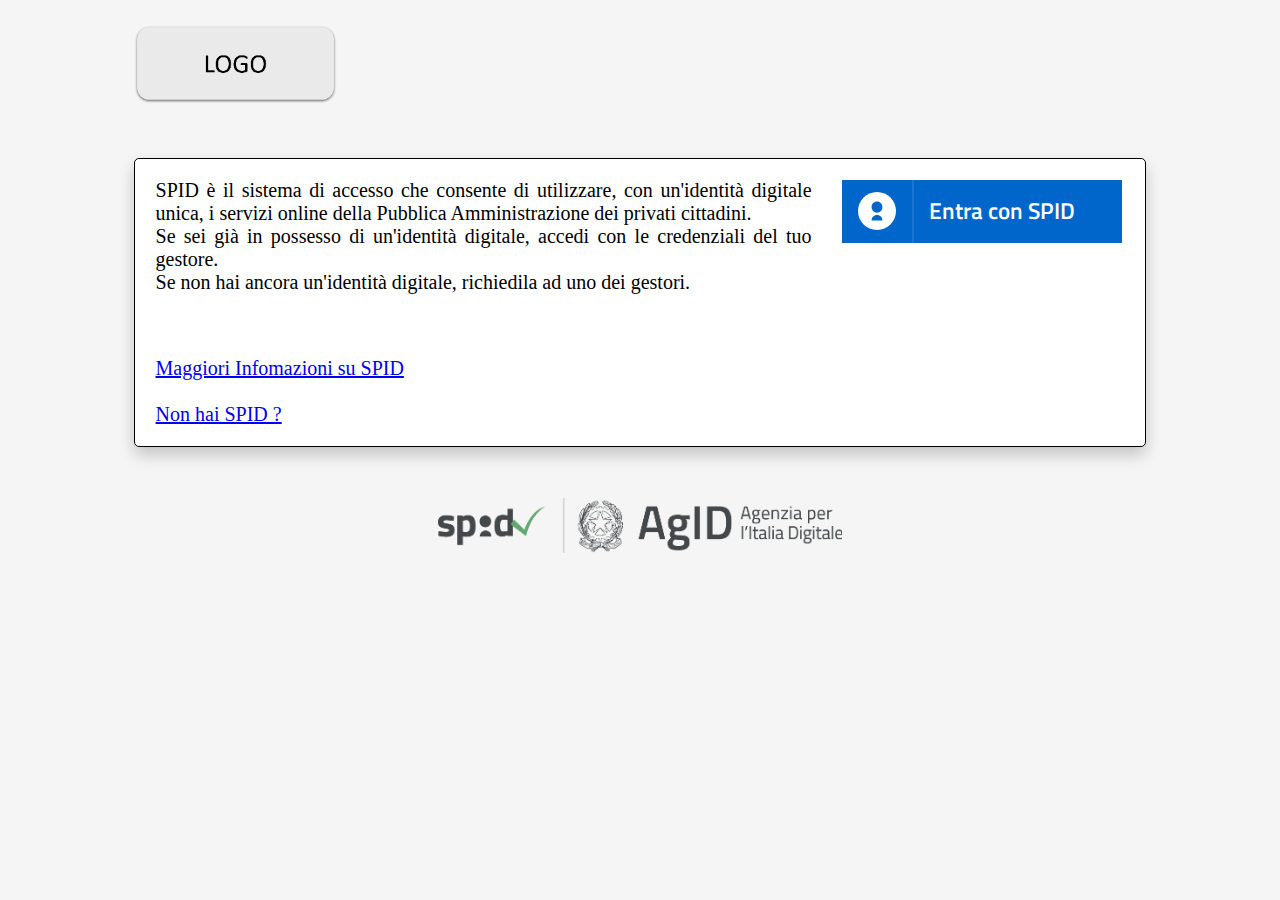
==== templates/index.html @ 85a2d69f "Final Test" ====
<!doctype html>
<html>
	<head>
	<meta charset="utf-8">
	<title>SPID Template</title>

	<link type="text/css" rel="stylesheet" href="css/spid-sp-access-button.min.css" />
	<link type="text/css" rel="stylesheet" href="css/default.css" />

	</head>

	<body>

		<div class="main">
			<div class="topheader">
				<img id="headerlogo" src="logo/logo.png">
			</div>

			<div class="content">
				<div class="row">

					<div class="columnContentLeft">
						<p>SPID è il sistema di accesso che consente di utilizzare, con un'identità digitale unica, i servizi online della Pubblica Amministrazione dei privati cittadini.<br>
						Se sei già in possesso di un'identità digitale, accedi con le credenziali del tuo gestore.<br>
						Se non hai ancora un'identità digitale, richiedila ad uno dei gestori.</p><br>
						<p><a href="https://www.spid.gov.it/" target="_blank">Maggiori Infomazioni su SPID</a><br><br>
						<a href="https://www.spid.gov.it/richiedi-spid" target="_blank">Non hai SPID ?</a></p>
					</div>

					<div class="columnContentRight">
						<!-- AGID - SPID IDP BUTTON LARGE "ENTRA CON SPID" * begin * -->
						<form name="spid_idp_access" action="/spid-login" method="post">
							<a href="#" class="italia-it-button italia-it-button-size-l button-spid" spid-idp-button="#spid-idp-button-large-post" aria-haspopup="true" aria-expanded="false">
								<span class="italia-it-button-icon"><img src="img/spid-ico-circle-bb.svg" onerror="this.src='img/spid-ico-circle-bb.png'; this.onerror=null;" alt="" /></span>
								<span class="italia-it-button-text">Entra con SPID</span>
							</a>
							<div id="spid-idp-button-large-post" class="spid-idp-button spid-idp-button-tip spid-idp-button-relative">
								<ul id="spid-idp-list-large-root-post" class="spid-idp-button-menu" aria-labelledby="spid-idp">
									<li class="spid-idp-button-link" data-idp="arubaid">
										<button class="idp-button-idp-logo" name="aruba_id" type="submit"><span class="spid-sr-only">Aruba ID</span><img class="spid-idp-button-logo" src="img/spid-idp-arubaid.svg" onerror="this.src='img/spid-idp-arubaid.png'; this.onerror=null;" alt="Aruba ID" /></button>
									</li>
									<li class="spid-idp-button-link" data-idp="infocertid">
										<button class="idp-button-idp-logo" name="infocert_id" type="submit"><span class="spid-sr-only">Infocert ID</span><img class="spid-idp-button-logo" src="img/spid-idp-infocertid.svg" onerror="this.src='img/spid-idp-infocertid.png'; this.onerror=null;" alt="Infocert ID" /></button>
									</li>
									<li class="spid-idp-button-link" data-idp="intesaid">
										<button class="idp-button-idp-logo" name="intesa_id" type="submit"><span class="spid-sr-only">Intesa ID</span><img class="spid-idp-button-logo" src="img/spid-idp-intesaid.svg" onerror="this.src='img/spid-idp-intesaid.png'; this.onerror=null;" alt="Intesa ID" /></button>
									</li>
									<li class="spid-idp-button-link" data-idp="lepidaid">
										<button class="idp-button-idp-logo" name="lepida_id" type="submit"><span class="spid-sr-only">Lepida ID</span><img class="spid-idp-button-logo" src="img/spid-idp-lepidaid.svg" onerror="this.src='img/spid-idp-lepidaid.png'; this.onerror=null;" alt="Lepida ID" /></button>
									</li>
									<li class="spid-idp-button-link" data-idp="namirialid">
										<button class="idp-button-idp-logo" name="namirial_id" type="submit"><span class="spid-sr-only">Namirial ID</span><img class="spid-idp-button-logo" src="img/spid-idp-namirialid.svg" onerror="this.src='img/spid-idp-namirialid.png'; this.onerror=null;" alt="Namirial ID" /></button>
									</li>
									<li class="spid-idp-button-link" data-idp="posteid">
										<button class="idp-button-idp-logo" name="poste_id" type="submit"><span class="spid-sr-only">Poste ID</span><img class="spid-idp-button-logo" src="img/spid-idp-posteid.svg" onerror="this.src='img/spid-idp-posteid.png'; this.onerror=null;" alt="Poste ID" /></button>
									</li>
									<li class="spid-idp-button-link" data-idp="sielteid">
										<button class="idp-button-idp-logo" name="sielte_id" type="submit"><span class="spid-sr-only">Sielte ID</span><img class="spid-idp-button-logo" src="img/spid-idp-sielteid.svg" onerror="this.src='img/spid-idp-sielteid.png'; this.onerror=null;" alt="Sielte ID" /></button>
									</li>
									<li class="spid-idp-button-link" data-idp="spiditalia">
										<button class="idp-button-idp-logo" name="spiditalia" type="submit"><span class="spid-sr-only">SPIDItalia Register.it</span><img class="spid-idp-button-logo" src="img/spid-idp-spiditalia.svg" onerror="this.src='img/spid-idp-spiditalia.png'; this.onerror=null;" alt="SpidItalia" /></button>
									</li>
									<li class="spid-idp-button-link" data-idp="timid">
										<button class="idp-button-idp-logo" name="tim_id" type="submit"><span class="spid-sr-only">Tim ID</span><img class="spid-idp-button-logo" src="img/spid-idp-timid.svg" onerror="this.src='img/spid-idp-timid.png'; this.onerror=null;" alt="Tim ID" /></button>
									</li>
									<li class="spid-idp-button-link" data-idp="testid">
										<button class="idp-button-idp-logo" name="test_id" type="submit"><span class="spid-sr-only">Test Locale ID</span><img class="spid-idp-button-logo" src="img/spid-idp-test.svg" onerror="this.src='img/spid-idp-test.png'; this.onerror=null;" alt="Test" /></button>
									</li>
									<li class="spid-idp-support-link" data-spidlink="info">
										<a href="https://www.spid.gov.it">Maggiori informazioni</a>
									</li>
									<li class="spid-idp-support-link" data-spidlink="rich">
										<a href="https://www.spid.gov.it/richiedi-spid">Non hai SPID?</a>
									</li>
									<li class="spid-idp-support-link" data-spidlink="help">
										<a href="https://www.spid.gov.it/serve-aiuto">Serve aiuto?</a>
									</li>
								</ul>
							</div>
						</form>
						<!-- AGID - SPID IDP BUTTON LARGE "ENTRA CON SPID" * end * -->
					</div>

				</div>
			</div>

			<div class="footer">
				<img id="footerimg" src="logo/spid-agid-logo-lb.png">
			</div>

		</div>

		<script type="text/javascript" src="js/jquery.min.js"></script>
		<script type="text/javascript" src="js/spid-sp-access-button.min.js"></script>
		<script>
			$(document).ready(function(){
				var rootList = $("#spid-idp-list-large-root-post");
				var idpList = rootList.children(".spid-idp-button-link");
				var lnkList = rootList.children(".spid-idp-support-link");
				while (idpList.length) {
					rootList.append(idpList.splice(Math.floor(Math.random() * idpList.length), 1)[0]);
				}
				rootList.append(lnkList);
			});
		</script>

	</body>
</html>
---- templates/css/spid-sp-access-button.min.css ----
@import url(https://fonts.googleapis.com/css?family=Titillium+Web:400,600);.italia-it-button{display:inline-block;position:relative;padding:0;color:#FFF;font-family:"Titillium Web",HelveticaNeue,Helvetica Neue,Helvetica,Arial,Lucida Grande,sans-serif;font-weight:600;line-height:1em;text-decoration:none;border:0;text-align:center;cursor:pointer;overflow:hidden}.italia-it-button-icon,.italia-it-button-text{display:block;float:left}.italia-it-button-icon{margin:0 -.4em 0 0;padding:0.6em .8em .5em;border-right:rgba(255,255,255,0.1) 0.1em solid}.italia-it-button-text{padding:.95em 1em .85em 1em;font-size:1.15em;text-align:center}svg{width:1.8em;height:1.8em;fill:#fff}.italia-it-block{display:block}.italia-it-button-size-s{font-size:10px;width:150px}.italia-it-button-size-s > span img{width:19px;height:19px;border:0}.italia-it-button-size-m{font-size:15px;width:220px}.italia-it-button-size-m > span img{width:29px;height:29px;border:0}.italia-it-button-size-l{font-size:20px;width:280px}.italia-it-button-size-l > span img{width:38px;height:38px;border:0}.italia-it-button-size-xl{font-size:25px;width:340px}.italia-it-button-size-xl > span img{width:47px;height:47px;border:0}.button-spid{background-color:#06C;color:#FFF}.button-spid svg{fill:#FFF}.button-spid:hover{background-color:#036;color:#FFF}.button-spid:active{background-color:#83BEED;color:#036}.spid-idp-button{position:absolute;z-index:1039;display:none}.spid-idp-button .spid-idp-button-menu,.spid-idp-button .spid-idp-button-panel{list-style:none;background:white;border:solid 1px #ddd;box-shadow:0 0 5px rgba(0,0,0,0.2);overflow:visible;padding:0;margin:0}#spid-idp-button-small-get,#spid-idp-button-medium-get,#spid-idp-button-small-post,#spid-idp-button-medium-post{width:230px}#spid-idp-button-large-get,#spid-idp-button-large-post{width:270px}#spid-idp-button-xlarge-get,#spid-idp-button-xlarge-post{width:330px}.spid-idp-button .spid-idp-button-panel{padding:10px}.spid-idp-button.spid-idp-button-tip{margin-top:8px}.spid-idp-button.spid-idp-button-tip:before{position:absolute;top:-6px;left:9px;content:"";border-left:7px solid transparent;border-right:7px solid transparent;border-bottom:7px solid #ddd;display:inline-block}.spid-idp-button.spid-idp-button-tip:after{position:absolute;top:-5px;left:10px;content:"";border-left:6px solid transparent;border-right:6px solid transparent;border-bottom:6px solid white;display:inline-block}.spid-idp-button.spid-idp-button-tip.spid-idp-button-anchor-right:before{left:auto;right:9px}.spid-idp-button.spid-idp-button-tip.spid-idp-button-anchor-right:after{left:auto;right:10px}.spid-idp-button.spid-idp-button-scroll .spid-idp-button-menu,.spid-idp-button.spid-idp-button-scroll .spid-idp-button-panel{max-height:180px;overflow:auto}.spid-idp-button .spid-idp-button-menu li{list-style:none;padding:0 0;margin:0;line-height:18px}.spid-idp-button .spid-idp-button-menu li > a,.spid-idp-button .spid-idp-button-menu label{display:block;font-family:"Titillium Web",HelveticaNeue,Helvetica Neue,Helvetica,Arial,Lucida Grande,sans-serif;font-weight:600;font-size:.9em;color:#06C;text-decoration:underline;line-height:18px;padding-top:5px;white-space:nowrap;border-bottom:1px solid #ddd}.spid-idp-button .spid-idp-button-menu li > a:hover,.spid-idp-button .spid-idp-button-menu label:hover{color:#036;cursor:pointer;background-color:#F0F0F0}.spid-idp-button .spid-idp-button-menu li > a img{height:25px;padding:10px 0 10px 10px;border:0}.idp-button-idp-logo{font-size:100%;height:10%;width:100%;border:0;border-bottom:1px solid #CCC;background-color:#FFF;padding:15px;text-align:left;cursor:pointer}.idp-button-idp-logo:hover{background-color:#F0F0F0}.idp-button-idp-logo img{height:25px;vertical-align:middle;cursor:pointer}.spid-top-menu-space-10 > a img{margin-top:10px}.spid-top-menu-space-20 > a img{margin-top:20px}.spid-top-menu-line{border-top:5px solid #000}.spid-idp-support-link > a{padding:5px 0 10px 10px}.spid-sr-only{position:absolute;width:1px;height:1px;padding:0;margin:-1px;overflow:hidden;clip:rect(0,0,0,0);border:0}
---- templates/css/default.css ----
body {
	font-family: "Times New Roman", Times, serif;
	background-color: #f5f5f5;
	overflow-y: scroll;
}

.main {
	margin-top: 2%;
	margin-left: 10%;
	margin-right: 10%;
}

.topheader {
}

#headerlogo {
	width: 20%;
}

.content {
	margin-top: 5%;
	margin-bottom: 5%;
	background-color: white;
	border-color: black;
	border-style: solid;
	border-width: thin;
	border-radius: 5px;
	box-shadow: 0px 8px 16px 0px rgba(0,0,0,0.2);
}

.columnContentLeft {
	float: left;
	width: 65%;
	margin-left: 2%;
	font-size: 20px;
	text-align: justify;
}

.columnContentRight {
	float: right;
	width: 30%;
	margin-top: 2%;
}

.row:after {
	content: "";
	display: table;
	clear: both;
}

.logoutDiv {
	text-align: right;
}

.logoutButton {
	padding: 1.5% 3% 1.5% 3%;
	margin: 2%;
	border: none;
	color: black;
	background-color: #e7e7e7;
	text-align: center;
	font-size: 16px;
	border-radius: 8px;
}

.logoutButton:hover {
	box-shadow: 0px 8px 16px 0px rgba(0,0,0,0.2);
}

.divTable {
	text-align: center;
	margin: 2%;
}

table {
	border-collapse: collapse;
	width: 100%;
}

td, th {
	border: 1px solid #dddddd;
	text-align: left;
	padding: 8px;
}

tr:nth-child(even) {
	background-color: #dddddd;
}

.footer {
	bottom: 0;
	height: auto;
	text-align: center;
}

#footerimg {
	width: 40%;
}

@media screen and (max-width: 768px) {
	.content, .footer, .topheader {
		margin-left: 0%;
		margin-right: 0%;
	}
	.columnContentLeft {
		width: 90%;
		margin: 2%;
	}
	.columnContentRight {
		width: 90%;
		margin: 2%;
		text-align: center;
	}
	#headerlogo, #footerimg {
		width: 100%;
	}
}
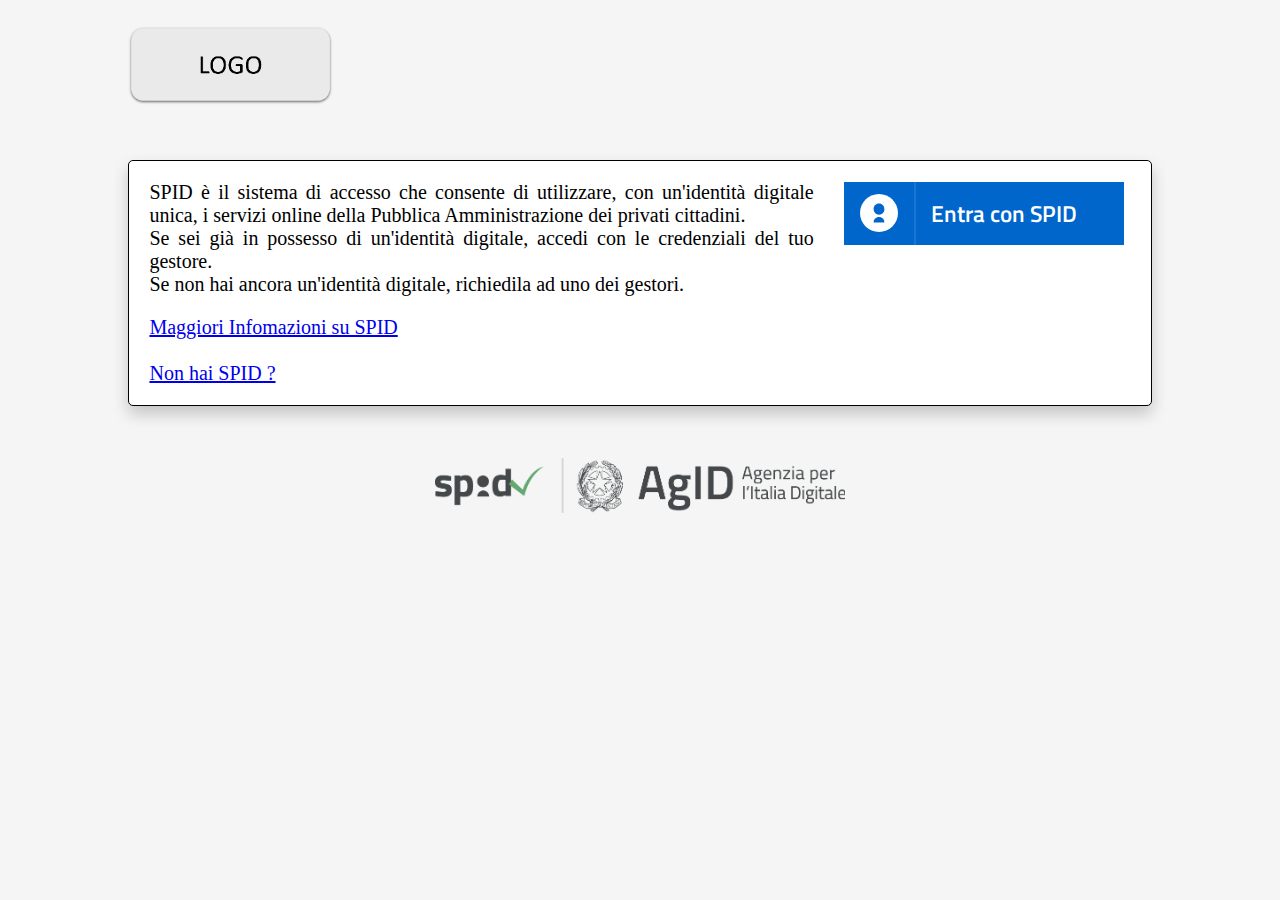
==== commit 165f78da: "Add files via upload" ====
--- a/templates/index.html
+++ b/templates/index.html
@@ -2,7 +2,8 @@
 <html>
 	<head>
 	<meta charset="utf-8">
-	<title>SPID Template</title>
+	<meta name="viewport" content="width=device-width, initial-scale=1">
+	<title>SPID</title>
 
 	<link type="text/css" rel="stylesheet" href="css/spid-sp-access-button.min.css" />
 	<link type="text/css" rel="stylesheet" href="css/default.css" />
@@ -11,84 +12,83 @@
 
 	<body>
 
-		<div class="main">
-			<div class="topheader">
-				<img id="headerlogo" src="logo/logo.png">
+		<div class="topheader">
+			<img id="headerlogo" src="logo/logo.png">
+		</div>
+
+		<div class="content">
+			<div class="row">
+
+				<div class="columnContentLeft">
+					<p>SPID è il sistema di accesso che consente di utilizzare, con un'identità digitale unica, i servizi online della Pubblica Amministrazione dei privati cittadini.<br>
+					Se sei già in possesso di un'identità digitale, accedi con le credenziali del tuo gestore.<br>
+					Se non hai ancora un'identità digitale, richiedila ad uno dei gestori.</p>
+					<p><a href="https://www.spid.gov.it/" target="_blank">Maggiori Infomazioni su SPID</a><br><br>
+					<a href="https://www.spid.gov.it/richiedi-spid" target="_blank">Non hai SPID ?</a></p>
+				</div>
+
+				<div class="columnContentRight">
+					<!-- AGID - SPID IDP BUTTON LARGE "ENTRA CON SPID" * begin * -->
+					<form name="spid_idp_access" action="/spid-login" method="post">
+						<a href="#" class="italia-it-button italia-it-button-size-l button-spid" spid-idp-button="#spid-idp-button-large-post" aria-haspopup="true" aria-expanded="false">
+							<span class="italia-it-button-icon"><img src="img/spid-ico-circle-bb.svg" onerror="this.src='img/spid-ico-circle-bb.png'; this.onerror=null;" alt="" /></span>
+							<span class="italia-it-button-text">Entra con SPID</span>
+						</a>
+						<div id="spid-idp-button-large-post" class="spid-idp-button spid-idp-button-tip spid-idp-button-relative">
+							<ul id="spid-idp-list-large-root-post" class="spid-idp-button-menu" aria-labelledby="spid-idp">
+								<li class="spid-idp-button-link" data-idp="arubaid">
+									<button class="idp-button-idp-logo" name="aruba_id" type="submit"><span class="spid-sr-only">Aruba ID</span><img class="spid-idp-button-logo" src="img/spid-idp-arubaid.svg" onerror="this.src='img/spid-idp-arubaid.png'; this.onerror=null;" alt="Aruba ID" /></button>
+								</li>
+								<li class="spid-idp-button-link" data-idp="infocertid">
+									<button class="idp-button-idp-logo" name="infocert_id" type="submit"><span class="spid-sr-only">Infocert ID</span><img class="spid-idp-button-logo" src="img/spid-idp-infocertid.svg" onerror="this.src='img/spid-idp-infocertid.png'; this.onerror=null;" alt="Infocert ID" /></button>
+								</li>
+								<li class="spid-idp-button-link" data-idp="intesaid">
+									<button class="idp-button-idp-logo" name="intesa_id" type="submit"><span class="spid-sr-only">Intesa ID</span><img class="spid-idp-button-logo" src="img/spid-idp-intesaid.svg" onerror="this.src='img/spid-idp-intesaid.png'; this.onerror=null;" alt="Intesa ID" /></button>
+								</li>
+								<li class="spid-idp-button-link" data-idp="lepidaid">
+									<button class="idp-button-idp-logo" name="lepida_id" type="submit"><span class="spid-sr-only">Lepida ID</span><img class="spid-idp-button-logo" src="img/spid-idp-lepidaid.svg" onerror="this.src='img/spid-idp-lepidaid.png'; this.onerror=null;" alt="Lepida ID" /></button>
+								</li>
+								<li class="spid-idp-button-link" data-idp="namirialid">
+									<button class="idp-button-idp-logo" name="namirial_id" type="submit"><span class="spid-sr-only">Namirial ID</span><img class="spid-idp-button-logo" src="img/spid-idp-namirialid.svg" onerror="this.src='img/spid-idp-namirialid.png'; this.onerror=null;" alt="Namirial ID" /></button>
+								</li>
+								<li class="spid-idp-button-link" data-idp="posteid">
+									<button class="idp-button-idp-logo" name="poste_id" type="submit"><span class="spid-sr-only">Poste ID</span><img class="spid-idp-button-logo" src="img/spid-idp-posteid.svg" onerror="this.src='img/spid-idp-posteid.png'; this.onerror=null;" alt="Poste ID" /></button>
+								</li>
+								<li class="spid-idp-button-link" data-idp="sielteid">
+									<button class="idp-button-idp-logo" name="sielte_id" type="submit"><span class="spid-sr-only">Sielte ID</span><img class="spid-idp-button-logo" src="img/spid-idp-sielteid.svg" onerror="this.src='img/spid-idp-sielteid.png'; this.onerror=null;" alt="Sielte ID" /></button>
+								</li>
+								<li class="spid-idp-button-link" data-idp="spiditalia">
+									<button class="idp-button-idp-logo" name="spiditalia" type="submit"><span class="spid-sr-only">SPIDItalia Register.it</span><img class="spid-idp-button-logo" src="img/spid-idp-spiditalia.svg" onerror="this.src='img/spid-idp-spiditalia.png'; this.onerror=null;" alt="SpidItalia" /></button>
+								</li>
+								<li class="spid-idp-button-link" data-idp="timid">
+									<button class="idp-button-idp-logo" name="tim_id" type="submit"><span class="spid-sr-only">Tim ID</span><img class="spid-idp-button-logo" src="img/spid-idp-timid.svg" onerror="this.src='img/spid-idp-timid.png'; this.onerror=null;" alt="Tim ID" /></button>
+								</li>
+								<li class="spid-idp-button-link" data-idp="testid">
+									<button class="idp-button-idp-logo" name="test_id" type="submit"><span class="spid-sr-only">Test Locale ID</span><img class="spid-idp-button-logo" src="img/spid-idp-test.svg" onerror="this.src='img/spid-idp-test.png'; this.onerror=null;" alt="Test" /></button>
+								</li>
+								<li class="spid-idp-support-link" data-spidlink="info">
+									<a href="https://www.spid.gov.it">Maggiori informazioni</a>
+								</li>
+								<li class="spid-idp-support-link" data-spidlink="rich">
+									<a href="https://www.spid.gov.it/richiedi-spid">Non hai SPID?</a>
+								</li>
+								<li class="spid-idp-support-link" data-spidlink="help">
+									<a href="https://www.spid.gov.it/serve-aiuto">Serve aiuto?</a>
+								</li>
+							</ul>
+						</div>
+					</form>
+					<!-- AGID - SPID IDP BUTTON LARGE "ENTRA CON SPID" * end * -->
+				</div>
+
 			</div>
+		</div>
 
-			<div class="content">
-				<div class="row">
-
-					<div class="columnContentLeft">
-						<p>SPID è il sistema di accesso che consente di utilizzare, con un'identità digitale unica, i servizi online della Pubblica Amministrazione dei privati cittadini.<br>
-						Se sei già in possesso di un'identità digitale, accedi con le credenziali del tuo gestore.<br>
-						Se non hai ancora un'identità digitale, richiedila ad uno dei gestori.</p><br>
-						<p><a href="https://www.spid.gov.it/" target="_blank">Maggiori Infomazioni su SPID</a><br><br>
-						<a href="https://www.spid.gov.it/richiedi-spid" target="_blank">Non hai SPID ?</a></p>
-					</div>
-
-					<div class="columnContentRight">
-						<!-- AGID - SPID IDP BUTTON LARGE "ENTRA CON SPID" * begin * -->
-						<form name="spid_idp_access" action="/spid-login" method="post">
-							<a href="#" class="italia-it-button italia-it-button-size-l button-spid" spid-idp-button="#spid-idp-button-large-post" aria-haspopup="true" aria-expanded="false">
-								<span class="italia-it-button-icon"><img src="img/spid-ico-circle-bb.svg" onerror="this.src='img/spid-ico-circle-bb.png'; this.onerror=null;" alt="" /></span>
-								<span class="italia-it-button-text">Entra con SPID</span>
-							</a>
-							<div id="spid-idp-button-large-post" class="spid-idp-button spid-idp-button-tip spid-idp-button-relative">
-								<ul id="spid-idp-list-large-root-post" class="spid-idp-button-menu" aria-labelledby="spid-idp">
-									<li class="spid-idp-button-link" data-idp="arubaid">
-										<button class="idp-button-idp-logo" name="aruba_id" type="submit"><span class="spid-sr-only">Aruba ID</span><img class="spid-idp-button-logo" src="img/spid-idp-arubaid.svg" onerror="this.src='img/spid-idp-arubaid.png'; this.onerror=null;" alt="Aruba ID" /></button>
-									</li>
-									<li class="spid-idp-button-link" data-idp="infocertid">
-										<button class="idp-button-idp-logo" name="infocert_id" type="submit"><span class="spid-sr-only">Infocert ID</span><img class="spid-idp-button-logo" src="img/spid-idp-infocertid.svg" onerror="this.src='img/spid-idp-infocertid.png'; this.onerror=null;" alt="Infocert ID" /></button>
-									</li>
-									<li class="spid-idp-button-link" data-idp="intesaid">
-										<button class="idp-button-idp-logo" name="intesa_id" type="submit"><span class="spid-sr-only">Intesa ID</span><img class="spid-idp-button-logo" src="img/spid-idp-intesaid.svg" onerror="this.src='img/spid-idp-intesaid.png'; this.onerror=null;" alt="Intesa ID" /></button>
-									</li>
-									<li class="spid-idp-button-link" data-idp="lepidaid">
-										<button class="idp-button-idp-logo" name="lepida_id" type="submit"><span class="spid-sr-only">Lepida ID</span><img class="spid-idp-button-logo" src="img/spid-idp-lepidaid.svg" onerror="this.src='img/spid-idp-lepidaid.png'; this.onerror=null;" alt="Lepida ID" /></button>
-									</li>
-									<li class="spid-idp-button-link" data-idp="namirialid">
-										<button class="idp-button-idp-logo" name="namirial_id" type="submit"><span class="spid-sr-only">Namirial ID</span><img class="spid-idp-button-logo" src="img/spid-idp-namirialid.svg" onerror="this.src='img/spid-idp-namirialid.png'; this.onerror=null;" alt="Namirial ID" /></button>
-									</li>
-									<li class="spid-idp-button-link" data-idp="posteid">
-										<button class="idp-button-idp-logo" name="poste_id" type="submit"><span class="spid-sr-only">Poste ID</span><img class="spid-idp-button-logo" src="img/spid-idp-posteid.svg" onerror="this.src='img/spid-idp-posteid.png'; this.onerror=null;" alt="Poste ID" /></button>
-									</li>
-									<li class="spid-idp-button-link" data-idp="sielteid">
-										<button class="idp-button-idp-logo" name="sielte_id" type="submit"><span class="spid-sr-only">Sielte ID</span><img class="spid-idp-button-logo" src="img/spid-idp-sielteid.svg" onerror="this.src='img/spid-idp-sielteid.png'; this.onerror=null;" alt="Sielte ID" /></button>
-									</li>
-									<li class="spid-idp-button-link" data-idp="spiditalia">
-										<button class="idp-button-idp-logo" name="spiditalia" type="submit"><span class="spid-sr-only">SPIDItalia Register.it</span><img class="spid-idp-button-logo" src="img/spid-idp-spiditalia.svg" onerror="this.src='img/spid-idp-spiditalia.png'; this.onerror=null;" alt="SpidItalia" /></button>
-									</li>
-									<li class="spid-idp-button-link" data-idp="timid">
-										<button class="idp-button-idp-logo" name="tim_id" type="submit"><span class="spid-sr-only">Tim ID</span><img class="spid-idp-button-logo" src="img/spid-idp-timid.svg" onerror="this.src='img/spid-idp-timid.png'; this.onerror=null;" alt="Tim ID" /></button>
-									</li>
-									<li class="spid-idp-button-link" data-idp="testid">
-										<button class="idp-button-idp-logo" name="test_id" type="submit"><span class="spid-sr-only">Test Locale ID</span><img class="spid-idp-button-logo" src="img/spid-idp-test.svg" onerror="this.src='img/spid-idp-test.png'; this.onerror=null;" alt="Test" /></button>
-									</li>
-									<li class="spid-idp-support-link" data-spidlink="info">
-										<a href="https://www.spid.gov.it">Maggiori informazioni</a>
-									</li>
-									<li class="spid-idp-support-link" data-spidlink="rich">
-										<a href="https://www.spid.gov.it/richiedi-spid">Non hai SPID?</a>
-									</li>
-									<li class="spid-idp-support-link" data-spidlink="help">
-										<a href="https://www.spid.gov.it/serve-aiuto">Serve aiuto?</a>
-									</li>
-								</ul>
-							</div>
-						</form>
-						<!-- AGID - SPID IDP BUTTON LARGE "ENTRA CON SPID" * end * -->
-					</div>
-
-				</div>
-			</div>
-
+		<footer>
 			<div class="footer">
 				<img id="footerimg" src="logo/spid-agid-logo-lb.png">
 			</div>
-
-		</div>
+		</footer>
 
 		<script type="text/javascript" src="js/jquery.min.js"></script>
 		<script type="text/javascript" src="js/spid-sp-access-button.min.js"></script>
--- a/templates/css/default.css
+++ b/templates/css/default.css
@@ -2,9 +2,6 @@
 	font-family: "Times New Roman", Times, serif;
 	background-color: #f5f5f5;
 	overflow-y: scroll;
-}
-
-.main {
 	margin-top: 2%;
 	margin-left: 10%;
 	margin-right: 10%;
@@ -49,6 +46,7 @@
 }
 
 .logoutDiv {
+	margin: 4% 0 0 0;
 	text-align: right;
 }
 
@@ -89,7 +87,6 @@
 
 .footer {
 	bottom: 0;
-	height: auto;
 	text-align: center;
 }
 
@@ -97,21 +94,25 @@
 	width: 40%;
 }
 
-@media screen and (max-width: 768px) {
+@media screen and (max-width: 1200px) {
 	.content, .footer, .topheader {
 		margin-left: 0%;
 		margin-right: 0%;
 	}
 	.columnContentLeft {
-		width: 90%;
+		float: none;
+		width: 96%;
 		margin: 2%;
 	}
 	.columnContentRight {
-		width: 90%;
-		margin: 2%;
+		width: 100%;
+		margin: 6% 0;
 		text-align: center;
 	}
-	#headerlogo, #footerimg {
-		width: 100%;
+	#headerlogo {
+		width: 30%;
+	}
+	#footerimg {
+		width: 70%;
 	}
 }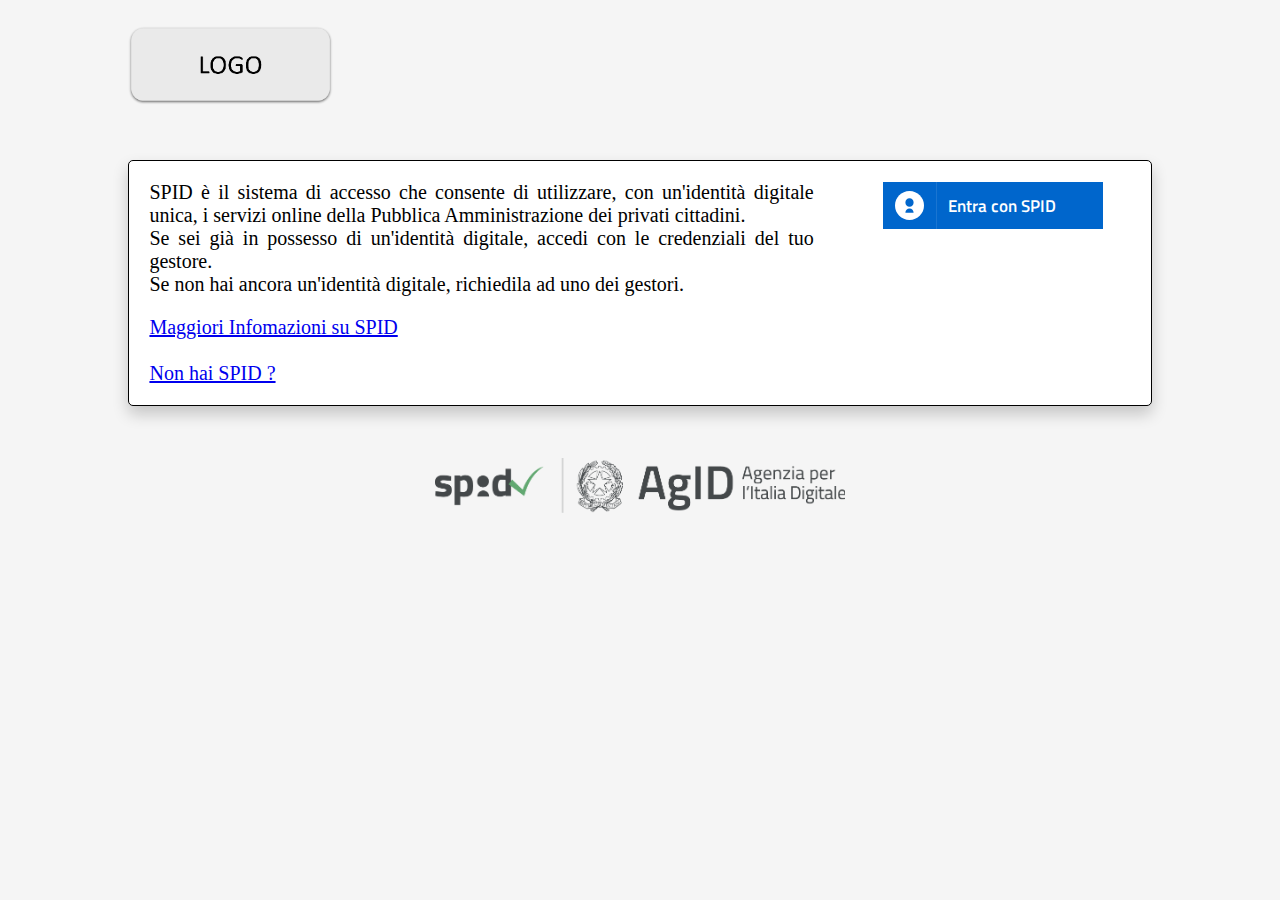
==== commit 483854a6: "Add files via upload" ====
--- a/templates/index.html
+++ b/templates/index.html
@@ -2,7 +2,7 @@
 <html>
 	<head>
 	<meta charset="utf-8">
-	<meta name="viewport" content="width=device-width, initial-scale=1">
+	<meta name="viewport" content="width=device-width, initial-scale=1.0">
 	<title>SPID</title>
 
 	<link type="text/css" rel="stylesheet" href="css/spid-sp-access-button.min.css" />
@@ -28,57 +28,63 @@
 				</div>
 
 				<div class="columnContentRight">
-					<!-- AGID - SPID IDP BUTTON LARGE "ENTRA CON SPID" * begin * -->
-					<form name="spid_idp_access" action="/spid-login" method="post">
-						<a href="#" class="italia-it-button italia-it-button-size-l button-spid" spid-idp-button="#spid-idp-button-large-post" aria-haspopup="true" aria-expanded="false">
-							<span class="italia-it-button-icon"><img src="img/spid-ico-circle-bb.svg" onerror="this.src='img/spid-ico-circle-bb.png'; this.onerror=null;" alt="" /></span>
-							<span class="italia-it-button-text">Entra con SPID</span>
-						</a>
-						<div id="spid-idp-button-large-post" class="spid-idp-button spid-idp-button-tip spid-idp-button-relative">
-							<ul id="spid-idp-list-large-root-post" class="spid-idp-button-menu" aria-labelledby="spid-idp">
-								<li class="spid-idp-button-link" data-idp="arubaid">
-									<button class="idp-button-idp-logo" name="aruba_id" type="submit"><span class="spid-sr-only">Aruba ID</span><img class="spid-idp-button-logo" src="img/spid-idp-arubaid.svg" onerror="this.src='img/spid-idp-arubaid.png'; this.onerror=null;" alt="Aruba ID" /></button>
-								</li>
-								<li class="spid-idp-button-link" data-idp="infocertid">
-									<button class="idp-button-idp-logo" name="infocert_id" type="submit"><span class="spid-sr-only">Infocert ID</span><img class="spid-idp-button-logo" src="img/spid-idp-infocertid.svg" onerror="this.src='img/spid-idp-infocertid.png'; this.onerror=null;" alt="Infocert ID" /></button>
-								</li>
-								<li class="spid-idp-button-link" data-idp="intesaid">
-									<button class="idp-button-idp-logo" name="intesa_id" type="submit"><span class="spid-sr-only">Intesa ID</span><img class="spid-idp-button-logo" src="img/spid-idp-intesaid.svg" onerror="this.src='img/spid-idp-intesaid.png'; this.onerror=null;" alt="Intesa ID" /></button>
-								</li>
-								<li class="spid-idp-button-link" data-idp="lepidaid">
-									<button class="idp-button-idp-logo" name="lepida_id" type="submit"><span class="spid-sr-only">Lepida ID</span><img class="spid-idp-button-logo" src="img/spid-idp-lepidaid.svg" onerror="this.src='img/spid-idp-lepidaid.png'; this.onerror=null;" alt="Lepida ID" /></button>
-								</li>
-								<li class="spid-idp-button-link" data-idp="namirialid">
-									<button class="idp-button-idp-logo" name="namirial_id" type="submit"><span class="spid-sr-only">Namirial ID</span><img class="spid-idp-button-logo" src="img/spid-idp-namirialid.svg" onerror="this.src='img/spid-idp-namirialid.png'; this.onerror=null;" alt="Namirial ID" /></button>
-								</li>
-								<li class="spid-idp-button-link" data-idp="posteid">
-									<button class="idp-button-idp-logo" name="poste_id" type="submit"><span class="spid-sr-only">Poste ID</span><img class="spid-idp-button-logo" src="img/spid-idp-posteid.svg" onerror="this.src='img/spid-idp-posteid.png'; this.onerror=null;" alt="Poste ID" /></button>
-								</li>
-								<li class="spid-idp-button-link" data-idp="sielteid">
-									<button class="idp-button-idp-logo" name="sielte_id" type="submit"><span class="spid-sr-only">Sielte ID</span><img class="spid-idp-button-logo" src="img/spid-idp-sielteid.svg" onerror="this.src='img/spid-idp-sielteid.png'; this.onerror=null;" alt="Sielte ID" /></button>
-								</li>
-								<li class="spid-idp-button-link" data-idp="spiditalia">
-									<button class="idp-button-idp-logo" name="spiditalia" type="submit"><span class="spid-sr-only">SPIDItalia Register.it</span><img class="spid-idp-button-logo" src="img/spid-idp-spiditalia.svg" onerror="this.src='img/spid-idp-spiditalia.png'; this.onerror=null;" alt="SpidItalia" /></button>
-								</li>
-								<li class="spid-idp-button-link" data-idp="timid">
-									<button class="idp-button-idp-logo" name="tim_id" type="submit"><span class="spid-sr-only">Tim ID</span><img class="spid-idp-button-logo" src="img/spid-idp-timid.svg" onerror="this.src='img/spid-idp-timid.png'; this.onerror=null;" alt="Tim ID" /></button>
-								</li>
-								<li class="spid-idp-button-link" data-idp="testid">
-									<button class="idp-button-idp-logo" name="test_id" type="submit"><span class="spid-sr-only">Test Locale ID</span><img class="spid-idp-button-logo" src="img/spid-idp-test.svg" onerror="this.src='img/spid-idp-test.png'; this.onerror=null;" alt="Test" /></button>
-								</li>
-								<li class="spid-idp-support-link" data-spidlink="info">
-									<a href="https://www.spid.gov.it">Maggiori informazioni</a>
-								</li>
-								<li class="spid-idp-support-link" data-spidlink="rich">
-									<a href="https://www.spid.gov.it/richiedi-spid">Non hai SPID?</a>
-								</li>
-								<li class="spid-idp-support-link" data-spidlink="help">
-									<a href="https://www.spid.gov.it/serve-aiuto">Serve aiuto?</a>
-								</li>
-							</ul>
-						</div>
-					</form>
-					<!-- AGID - SPID IDP BUTTON LARGE "ENTRA CON SPID" * end * -->
+					<div>
+						<!-- AGID - SPID IDP BUTTON MEDIUM "ENTRA CON SPID" * begin * -->
+						<form name="spid_idp_access" action="/spid-login" method="post">
+							<a href="#" class="italia-it-button italia-it-button-size-m button-spid" spid-idp-button="#spid-idp-button-medium-post" aria-haspopup="true" aria-expanded="false">
+								<span class="italia-it-button-icon"><img src="img/spid-ico-circle-bb.svg" onerror="this.src='img/spid-ico-circle-bb.png'; this.onerror=null;" alt="" /></span>
+								<span class="italia-it-button-text">Entra con SPID</span>
+							</a>
+							<div id="spid-idp-button-medium-post" class="spid-idp-button spid-idp-button-tip spid-idp-button-relative">
+								<ul id="spid-idp-list-medium-root-post" class="spid-idp-button-menu" aria-labelledby="spid-idp">
+									<li class="spid-idp-button-link" data-idp="arubaid">
+										<button class="idp-button-idp-logo" name="aruba_id" type="submit"><span class="spid-sr-only">Aruba ID</span><img class="spid-idp-button-logo" src="img/spid-idp-arubaid.svg" onerror="this.src='img/spid-idp-arubaid.png'; this.onerror=null;" alt="Aruba ID" /></button>
+									</li>
+									<li class="spid-idp-button-link" data-idp="infocertid">
+										<button class="idp-button-idp-logo" name="infocert_id" type="submit"><span class="spid-sr-only">Infocert ID</span><img class="spid-idp-button-logo" src="img/spid-idp-infocertid.svg" onerror="this.src='img/spid-idp-infocertid.png'; this.onerror=null;" alt="Infocert ID" /></button>
+									</li>
+									<li class="spid-idp-button-link" data-idp="intesaid">
+										<button class="idp-button-idp-logo" name="intesa_id" type="submit"><span class="spid-sr-only">Intesa ID</span><img class="spid-idp-button-logo" src="img/spid-idp-intesaid.svg" onerror="this.src='img/spid-idp-intesaid.png'; this.onerror=null;" alt="Intesa ID" /></button>
+									</li>
+									<li class="spid-idp-button-link" data-idp="lepidaid">
+										<button class="idp-button-idp-logo" name="lepida_id" type="submit"><span class="spid-sr-only">Lepida ID</span><img class="spid-idp-button-logo" src="img/spid-idp-lepidaid.svg" onerror="this.src='img/spid-idp-lepidaid.png'; this.onerror=null;" alt="Lepida ID" /></button>
+									</li>
+									<li class="spid-idp-button-link" data-idp="namirialid">
+										<button class="idp-button-idp-logo" name="namirial_id" type="submit"><span class="spid-sr-only">Namirial ID</span><img class="spid-idp-button-logo" src="img/spid-idp-namirialid.svg" onerror="this.src='img/spid-idp-namirialid.png'; this.onerror=null;" alt="Namirial ID" /></button>
+									</li>
+									<li class="spid-idp-button-link" data-idp="posteid">
+										<button class="idp-button-idp-logo" name="poste_id" type="submit"><span class="spid-sr-only">Poste ID</span><img class="spid-idp-button-logo" src="img/spid-idp-posteid.svg" onerror="this.src='img/spid-idp-posteid.png'; this.onerror=null;" alt="Poste ID" /></button>
+									</li>
+									<li class="spid-idp-button-link" data-idp="sielteid">
+										<button class="idp-button-idp-logo" name="sielte_id" type="submit"><span class="spid-sr-only">Sielte ID</span><img class="spid-idp-button-logo" src="img/spid-idp-sielteid.svg" onerror="this.src='img/spid-idp-sielteid.png'; this.onerror=null;" alt="Sielte ID" /></button>
+									</li>
+									<li class="spid-idp-button-link" data-idp="spiditalia">
+										<button class="idp-button-idp-logo" name="spiditalia" type="submit"><span class="spid-sr-only">SPIDItalia Register.it</span><img class="spid-idp-button-logo" src="img/spid-idp-spiditalia.svg" onerror="this.src='img/spid-idp-spiditalia.png'; this.onerror=null;" alt="SpidItalia" /></button>
+									</li>
+									<li class="spid-idp-button-link" data-idp="timid">
+										<button class="idp-button-idp-logo" name="tim_id" type="submit"><span class="spid-sr-only">Tim ID</span><img class="spid-idp-button-logo" src="img/spid-idp-timid.svg" onerror="this.src='img/spid-idp-timid.png'; this.onerror=null;" alt="Tim ID" /></button>
+									</li>
+									<li class="spid-idp-button-link" data-idp="testid">
+										<button class="idp-button-idp-logo" name="test_id" type="submit"><span class="spid-sr-only">Test ID</span><img class="spid-idp-button-logo" src="img/spid-idp-test.svg" onerror="this.src='img/spid-idp-test.png'; this.onerror=null;" alt="Test" /></button>
+									</li>
+									<li class="spid-idp-button-link" data-idp="validatorid">
+										<button class="idp-button-idp-logo" name="validator_id" type="submit"><span class="spid-sr-only">Validator ID</span><img class="spid-idp-button-logo" src="img/spid-idp-validator.svg" onerror="this.src='img/spid-idp-validator.png'; this.onerror=null;" alt="Validator" /></button>
+									</li>
+									<li class="spid-idp-support-link" data-spidlink="info">
+										<a href="https://www.spid.gov.it">Maggiori informazioni</a>
+									</li>
+									<li class="spid-idp-support-link" data-spidlink="rich">
+										<a href="https://www.spid.gov.it/richiedi-spid">Non hai SPID?</a>
+									</li>
+									<li class="spid-idp-support-link" data-spidlink="help">
+										<a href="https://www.spid.gov.it/serve-aiuto">Serve aiuto?</a>
+									</li>
+								</ul>
+							</div>
+						</form>
+						<!-- AGID - SPID IDP BUTTON MEDIUM "ENTRA CON SPID" * end * -->
+					</div>
+
 				</div>
 
 			</div>
@@ -94,14 +100,14 @@
 		<script type="text/javascript" src="js/spid-sp-access-button.min.js"></script>
 		<script>
 			$(document).ready(function(){
-				var rootList = $("#spid-idp-list-large-root-post");
+				var rootList = $("#spid-idp-list-medium-root-post");
 				var idpList = rootList.children(".spid-idp-button-link");
 				var lnkList = rootList.children(".spid-idp-support-link");
 				while (idpList.length) {
 					rootList.append(idpList.splice(Math.floor(Math.random() * idpList.length), 1)[0]);
 				}
-				rootList.append(lnkList);
-			});
+            	rootList.append(lnkList);
+        });
 		</script>
 
 	</body>
--- a/templates/css/default.css
+++ b/templates/css/default.css
@@ -35,8 +35,9 @@
 
 .columnContentRight {
 	float: right;
-	width: 30%;
+	width: 31%;
 	margin-top: 2%;
+	text-align: center;
 }
 
 .row:after {
@@ -115,4 +116,31 @@
 	#footerimg {
 		width: 70%;
 	}
+}
+
+@media only screen and (max-width: 768px) {
+	.content, .footer, .topheader {
+		margin-left: 0%;
+		margin-right: 0%;
+	}
+	.columnContentLeft {
+		float: none;
+		width: 88%;
+		margin: 6%;
+		font-size: 16px;
+	}
+	.columnContentRight {
+		width: 100%;
+		margin: 6% 0;
+		text-align: center;
+	}
+	#headerlogo {
+		width: 40%;
+	}
+	#footerimg {
+		width: 70%;
+	}
+	h1, table {
+		font-size: 16px;
+	}
 }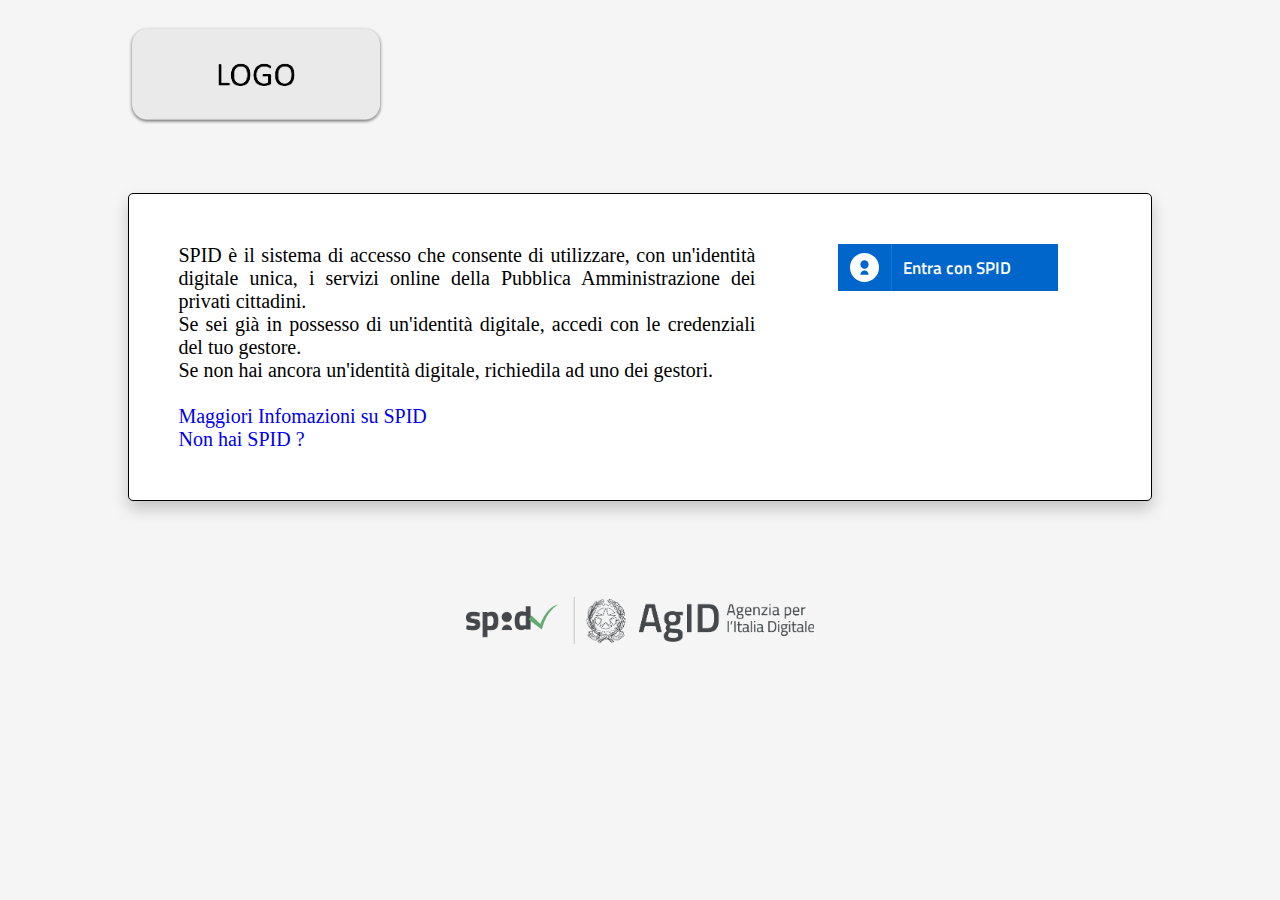
==== commit 3c8baf97: "Add files via upload" ====
--- a/templates/index.html
+++ b/templates/index.html
@@ -1,98 +1,107 @@
 <!doctype html>
-<html>
+<html lang="it">
+	
 	<head>
 	<meta charset="utf-8">
 	<meta name="viewport" content="width=device-width, initial-scale=1.0">
+	<meta name="theme-color" content="#0066cc"/>
+	<meta name="Description" content="Spid Project index">
 	<title>SPID</title>
-
+	<link rel="shortcut icon" href="img/favicon.ico" type="image/x-icon" />
 	<link type="text/css" rel="stylesheet" href="css/spid-sp-access-button.min.css" />
 	<link type="text/css" rel="stylesheet" href="css/default.css" />
+	</head>
+		
+	<body>
+		
+		<header>
+			<img id="headerlogo" src="logo/logo.png"  alt="Logo">
+		</header>
+		
+		<main>
+			<div class="wrapper">
+				<div class="container">
+					
+					<div class="content">
+						<div class="row">
 
-	</head>
+							<div class="column left">
+								<p>SPID è il sistema di accesso che consente di utilizzare, con un'identità digitale unica, i servizi online della Pubblica Amministrazione dei privati cittadini.<br>
+								Se sei già in possesso di un'identità digitale, accedi con le credenziali del tuo gestore.<br>
+								Se non hai ancora un'identità digitale, richiedila ad uno dei gestori.</p><br>
+								<p><a href="https://www.spid.gov.it/" target="_blank" rel="noreferrer">Maggiori Infomazioni su SPID</a><br>
+								<a href="https://www.spid.gov.it/richiedi-spid" target="_blank" rel="noreferrer">Non hai SPID ?</a></p>
+							</div>
 
-	<body>
+							<div class="column right">
+								<!-- AGID - SPID IDP BUTTON MEDIUM "ENTRA CON SPID" * begin * -->
+								<form name="spid_idp_access" action="/spid-login" method="post">
+									<a class="italia-it-button italia-it-button-size-m button-spid" spid-idp-button="#spid-idp-button-medium-post" aria-haspopup="true" aria-expanded="false">
+										<span class="italia-it-button-icon"><img src="img/spid-ico-circle-bb.svg" onerror="this.src='img/spid-ico-circle-bb.png'; this.onerror=null;" alt="" /></span>
+										<span class="italia-it-button-text">Entra con SPID</span>
+									</a>
+									<div id="spid-idp-button-medium-post" class="spid-idp-button spid-idp-button-tip spid-idp-button-relative">
+										<ul id="spid-idp-list-medium-root-post" class="spid-idp-button-menu" aria-labelledby="spid-idp">
+											<li class="spid-idp-button-link" data-idp="arubaid">
+												<button class="idp-button-idp-logo" name="aruba_id" type="submit"><span class="spid-sr-only">Aruba ID</span><img class="spid-idp-button-logo" src="img/spid-idp-arubaid.svg" onerror="this.src='img/spid-idp-arubaid.png'; this.onerror=null;" alt="Aruba ID" /></button>
+											</li>
+											<li class="spid-idp-button-link" data-idp="infocertid">
+												<button class="idp-button-idp-logo" name="infocert_id" type="submit"><span class="spid-sr-only">Infocert ID</span><img class="spid-idp-button-logo" src="img/spid-idp-infocertid.svg" onerror="this.src='img/spid-idp-infocertid.png'; this.onerror=null;" alt="Infocert ID" /></button>
+											</li>
+											<li class="spid-idp-button-link" data-idp="intesaid">
+												<button class="idp-button-idp-logo" name="intesa_id" type="submit"><span class="spid-sr-only">Intesa ID</span><img class="spid-idp-button-logo" src="img/spid-idp-intesaid.svg" onerror="this.src='img/spid-idp-intesaid.png'; this.onerror=null;" alt="Intesa ID" /></button>
+											</li>
+											<li class="spid-idp-button-link" data-idp="lepidaid">
+												<button class="idp-button-idp-logo" name="lepida_id" type="submit"><span class="spid-sr-only">Lepida ID</span><img class="spid-idp-button-logo" src="img/spid-idp-lepidaid.svg" onerror="this.src='img/spid-idp-lepidaid.png'; this.onerror=null;" alt="Lepida ID" /></button>
+											</li>
+											<li class="spid-idp-button-link" data-idp="namirialid">
+												<button class="idp-button-idp-logo" name="namirial_id" type="submit"><span class="spid-sr-only">Namirial ID</span><img class="spid-idp-button-logo" src="img/spid-idp-namirialid.svg" onerror="this.src='img/spid-idp-namirialid.png'; this.onerror=null;" alt="Namirial ID" /></button>
+											</li>
+											<li class="spid-idp-button-link" data-idp="posteid">
+												<button class="idp-button-idp-logo" name="poste_id" type="submit"><span class="spid-sr-only">Poste ID</span><img class="spid-idp-button-logo" src="img/spid-idp-posteid.svg" onerror="this.src='img/spid-idp-posteid.png'; this.onerror=null;" alt="Poste ID" /></button>
+											</li>
+											<li class="spid-idp-button-link" data-idp="sielteid">
+												<button class="idp-button-idp-logo" name="sielte_id" type="submit"><span class="spid-sr-only">Sielte ID</span><img class="spid-idp-button-logo" src="img/spid-idp-sielteid.svg" onerror="this.src='img/spid-idp-sielteid.png'; this.onerror=null;" alt="Sielte ID" /></button>
+											</li>
+											<li class="spid-idp-button-link" data-idp="spiditalia">
+												<button class="idp-button-idp-logo" name="spiditalia" type="submit"><span class="spid-sr-only">SPIDItalia Register.it</span><img class="spid-idp-button-logo" src="img/spid-idp-spiditalia.svg" onerror="this.src='img/spid-idp-spiditalia.png'; this.onerror=null;" alt="SpidItalia" /></button>
+											</li>
+											<li class="spid-idp-button-link" data-idp="timid">
+												<button class="idp-button-idp-logo" name="tim_id" type="submit"><span class="spid-sr-only">Tim ID</span><img class="spid-idp-button-logo" src="img/spid-idp-timid.svg" onerror="this.src='img/spid-idp-timid.png'; this.onerror=null;" alt="Tim ID" /></button>
+											</li>
+											<li class="spid-idp-button-link" data-idp="testid">
+												<button class="idp-button-idp-logo" name="test_id" type="submit"><span class="spid-sr-only">Test ID</span><img class="spid-idp-button-logo" src="img/spid-idp-test.svg" onerror="this.src='img/spid-idp-test.png'; this.onerror=null;" alt="Test" /></button>
+											</li>
+											<li class="spid-idp-button-link" data-idp="validatorid">
+												<button class="idp-button-idp-logo" name="validator_id" type="submit"><span class="spid-sr-only">Validator ID</span><img class="spid-idp-button-logo" src="img/spid-idp-validator.svg" onerror="this.src='img/spid-idp-validator.png'; this.onerror=null;" alt="Validator" /></button>
+											</li>
+											<li class="spid-idp-support-link" data-spidlink="info">
+												<a href="https://www.spid.gov.it" rel="noreferrer">Maggiori informazioni</a>
+											</li>
+											<li class="spid-idp-support-link" data-spidlink="rich">
+												<a href="https://www.spid.gov.it/richiedi-spid" rel="noreferrer">Non hai SPID?</a>
+											</li>
+											<li class="spid-idp-support-link" data-spidlink="help">
+												<a href="https://www.spid.gov.it/serve-aiuto" rel="noreferrer">Serve aiuto?</a>
+											</li>
+										</ul>
+									</div>
+								</form>
+								<!-- AGID - SPID IDP BUTTON MEDIUM "ENTRA CON SPID" * end * -->
 
-		<div class="topheader">
-			<img id="headerlogo" src="logo/logo.png">
-		</div>
+							</div>
 
-		<div class="content">
-			<div class="row">
-
-				<div class="columnContentLeft">
-					<p>SPID è il sistema di accesso che consente di utilizzare, con un'identità digitale unica, i servizi online della Pubblica Amministrazione dei privati cittadini.<br>
-					Se sei già in possesso di un'identità digitale, accedi con le credenziali del tuo gestore.<br>
-					Se non hai ancora un'identità digitale, richiedila ad uno dei gestori.</p>
-					<p><a href="https://www.spid.gov.it/" target="_blank">Maggiori Infomazioni su SPID</a><br><br>
-					<a href="https://www.spid.gov.it/richiedi-spid" target="_blank">Non hai SPID ?</a></p>
+						</div>
+					</div>
+				
 				</div>
-
-				<div class="columnContentRight">
-					<div>
-						<!-- AGID - SPID IDP BUTTON MEDIUM "ENTRA CON SPID" * begin * -->
-						<form name="spid_idp_access" action="/spid-login" method="post">
-							<a href="#" class="italia-it-button italia-it-button-size-m button-spid" spid-idp-button="#spid-idp-button-medium-post" aria-haspopup="true" aria-expanded="false">
-								<span class="italia-it-button-icon"><img src="img/spid-ico-circle-bb.svg" onerror="this.src='img/spid-ico-circle-bb.png'; this.onerror=null;" alt="" /></span>
-								<span class="italia-it-button-text">Entra con SPID</span>
-							</a>
-							<div id="spid-idp-button-medium-post" class="spid-idp-button spid-idp-button-tip spid-idp-button-relative">
-								<ul id="spid-idp-list-medium-root-post" class="spid-idp-button-menu" aria-labelledby="spid-idp">
-									<li class="spid-idp-button-link" data-idp="arubaid">
-										<button class="idp-button-idp-logo" name="aruba_id" type="submit"><span class="spid-sr-only">Aruba ID</span><img class="spid-idp-button-logo" src="img/spid-idp-arubaid.svg" onerror="this.src='img/spid-idp-arubaid.png'; this.onerror=null;" alt="Aruba ID" /></button>
-									</li>
-									<li class="spid-idp-button-link" data-idp="infocertid">
-										<button class="idp-button-idp-logo" name="infocert_id" type="submit"><span class="spid-sr-only">Infocert ID</span><img class="spid-idp-button-logo" src="img/spid-idp-infocertid.svg" onerror="this.src='img/spid-idp-infocertid.png'; this.onerror=null;" alt="Infocert ID" /></button>
-									</li>
-									<li class="spid-idp-button-link" data-idp="intesaid">
-										<button class="idp-button-idp-logo" name="intesa_id" type="submit"><span class="spid-sr-only">Intesa ID</span><img class="spid-idp-button-logo" src="img/spid-idp-intesaid.svg" onerror="this.src='img/spid-idp-intesaid.png'; this.onerror=null;" alt="Intesa ID" /></button>
-									</li>
-									<li class="spid-idp-button-link" data-idp="lepidaid">
-										<button class="idp-button-idp-logo" name="lepida_id" type="submit"><span class="spid-sr-only">Lepida ID</span><img class="spid-idp-button-logo" src="img/spid-idp-lepidaid.svg" onerror="this.src='img/spid-idp-lepidaid.png'; this.onerror=null;" alt="Lepida ID" /></button>
-									</li>
-									<li class="spid-idp-button-link" data-idp="namirialid">
-										<button class="idp-button-idp-logo" name="namirial_id" type="submit"><span class="spid-sr-only">Namirial ID</span><img class="spid-idp-button-logo" src="img/spid-idp-namirialid.svg" onerror="this.src='img/spid-idp-namirialid.png'; this.onerror=null;" alt="Namirial ID" /></button>
-									</li>
-									<li class="spid-idp-button-link" data-idp="posteid">
-										<button class="idp-button-idp-logo" name="poste_id" type="submit"><span class="spid-sr-only">Poste ID</span><img class="spid-idp-button-logo" src="img/spid-idp-posteid.svg" onerror="this.src='img/spid-idp-posteid.png'; this.onerror=null;" alt="Poste ID" /></button>
-									</li>
-									<li class="spid-idp-button-link" data-idp="sielteid">
-										<button class="idp-button-idp-logo" name="sielte_id" type="submit"><span class="spid-sr-only">Sielte ID</span><img class="spid-idp-button-logo" src="img/spid-idp-sielteid.svg" onerror="this.src='img/spid-idp-sielteid.png'; this.onerror=null;" alt="Sielte ID" /></button>
-									</li>
-									<li class="spid-idp-button-link" data-idp="spiditalia">
-										<button class="idp-button-idp-logo" name="spiditalia" type="submit"><span class="spid-sr-only">SPIDItalia Register.it</span><img class="spid-idp-button-logo" src="img/spid-idp-spiditalia.svg" onerror="this.src='img/spid-idp-spiditalia.png'; this.onerror=null;" alt="SpidItalia" /></button>
-									</li>
-									<li class="spid-idp-button-link" data-idp="timid">
-										<button class="idp-button-idp-logo" name="tim_id" type="submit"><span class="spid-sr-only">Tim ID</span><img class="spid-idp-button-logo" src="img/spid-idp-timid.svg" onerror="this.src='img/spid-idp-timid.png'; this.onerror=null;" alt="Tim ID" /></button>
-									</li>
-									<li class="spid-idp-button-link" data-idp="testid">
-										<button class="idp-button-idp-logo" name="test_id" type="submit"><span class="spid-sr-only">Test ID</span><img class="spid-idp-button-logo" src="img/spid-idp-test.svg" onerror="this.src='img/spid-idp-test.png'; this.onerror=null;" alt="Test" /></button>
-									</li>
-									<li class="spid-idp-button-link" data-idp="validatorid">
-										<button class="idp-button-idp-logo" name="validator_id" type="submit"><span class="spid-sr-only">Validator ID</span><img class="spid-idp-button-logo" src="img/spid-idp-validator.svg" onerror="this.src='img/spid-idp-validator.png'; this.onerror=null;" alt="Validator" /></button>
-									</li>
-									<li class="spid-idp-support-link" data-spidlink="info">
-										<a href="https://www.spid.gov.it">Maggiori informazioni</a>
-									</li>
-									<li class="spid-idp-support-link" data-spidlink="rich">
-										<a href="https://www.spid.gov.it/richiedi-spid">Non hai SPID?</a>
-									</li>
-									<li class="spid-idp-support-link" data-spidlink="help">
-										<a href="https://www.spid.gov.it/serve-aiuto">Serve aiuto?</a>
-									</li>
-								</ul>
-							</div>
-						</form>
-						<!-- AGID - SPID IDP BUTTON MEDIUM "ENTRA CON SPID" * end * -->
-					</div>
-
-				</div>
-
 			</div>
-		</div>
+			
+		</main>
 
 		<footer>
 			<div class="footer">
-				<img id="footerimg" src="logo/spid-agid-logo-lb.png">
+				<img id="footerimg" src="logo/spid-agid-logo-lb.png" alt="spid AgID Logo">
 			</div>
 		</footer>
 
--- a/templates/css/default.css
+++ b/templates/css/default.css
@@ -1,22 +1,42 @@
-body {
+@font-face {
 	font-family: "Times New Roman", Times, serif;
-	background-color: #f5f5f5;
-	overflow-y: scroll;
-	margin-top: 2%;
-	margin-left: 10%;
-	margin-right: 10%;
+	font-display: auto;
 }
 
-.topheader {
+* {
+	margin: 0;
+	padding: 0;
+}
+
+header, footer {
+	display: block;
+}
+
+html, body {
+	height: 100%;
+	background-color: #f5f5f5;
+}
+
+body {
+	font-size: 16px;
+	overflow-y: scroll;
+}
+
+a:link, a:visited {
+	text-decoration: none;
+}
+
+img {
+	max-width: 100%;
 }
 
 #headerlogo {
+	margin: 2% 0 0 10%;
 	width: 20%;
 }
 
-.content {
-	margin-top: 5%;
-	margin-bottom: 5%;
+.wrapper {
+	margin: 5% 10%;
 	background-color: white;
 	border-color: black;
 	border-style: solid;
@@ -25,25 +45,31 @@
 	box-shadow: 0px 8px 16px 0px rgba(0,0,0,0.2);
 }
 
-.columnContentLeft {
-	float: left;
-	width: 65%;
-	margin-left: 2%;
-	font-size: 20px;
-	text-align: justify;
+.container {
+	position: relative;
+	margin: 2%;
 }
 
-.columnContentRight {
-	float: right;
-	width: 31%;
+.content {
+	padding: 1%;
+	overflow: hidden;
+}
+
+.column {
+	float: left;
+}
+
+.column.left {
+	width: 60%;
+	margin: 2%;
+	text-align: justify;
+	font-size: 20px;
+}
+
+.column.right {
+	width: 36%;
 	margin-top: 2%;
 	text-align: center;
-}
-
-.row:after {
-	content: "";
-	display: table;
-	clear: both;
 }
 
 .logoutDiv {
@@ -69,11 +95,14 @@
 .divTable {
 	text-align: center;
 	margin: 2%;
+	font-size: 20px;
 }
 
 table {
 	border-collapse: collapse;
 	width: 100%;
+	table-layout: fixed;
+	word-wrap:break-word;
 }
 
 td, th {
@@ -86,28 +115,34 @@
 	background-color: #dddddd;
 }
 
+footer {
+	padding: 1.5%;
+}
+
 .footer {
-	bottom: 0;
 	text-align: center;
+	position: relative;
+	margin: 1% 15%;
 }
 
 #footerimg {
 	width: 40%;
 }
 
-@media screen and (max-width: 1200px) {
-	.content, .footer, .topheader {
-		margin-left: 0%;
-		margin-right: 0%;
+@media screen and (max-width: 1000px) {
+	.container {
+		margin: 0 auto;
+		position: static;
 	}
-	.columnContentLeft {
+	.column {
 		float: none;
+	}
+	.column.left {
 		width: 96%;
-		margin: 2%;
 	}
-	.columnContentRight {
-		width: 100%;
-		margin: 6% 0;
+	.column.right {
+		width: 96%;
+		margin-top: 6%;
 		text-align: center;
 	}
 	#headerlogo {
@@ -119,26 +154,14 @@
 }
 
 @media only screen and (max-width: 768px) {
-	.content, .footer, .topheader {
-		margin-left: 0%;
-		margin-right: 0%;
-	}
-	.columnContentLeft {
-		float: none;
-		width: 88%;
-		margin: 6%;
-		font-size: 16px;
-	}
-	.columnContentRight {
-		width: 100%;
-		margin: 6% 0;
-		text-align: center;
+	.column.left {
+		font-size: 17px;
 	}
 	#headerlogo {
 		width: 40%;
 	}
 	#footerimg {
-		width: 70%;
+		width: 80%;
 	}
 	h1, table {
 		font-size: 16px;
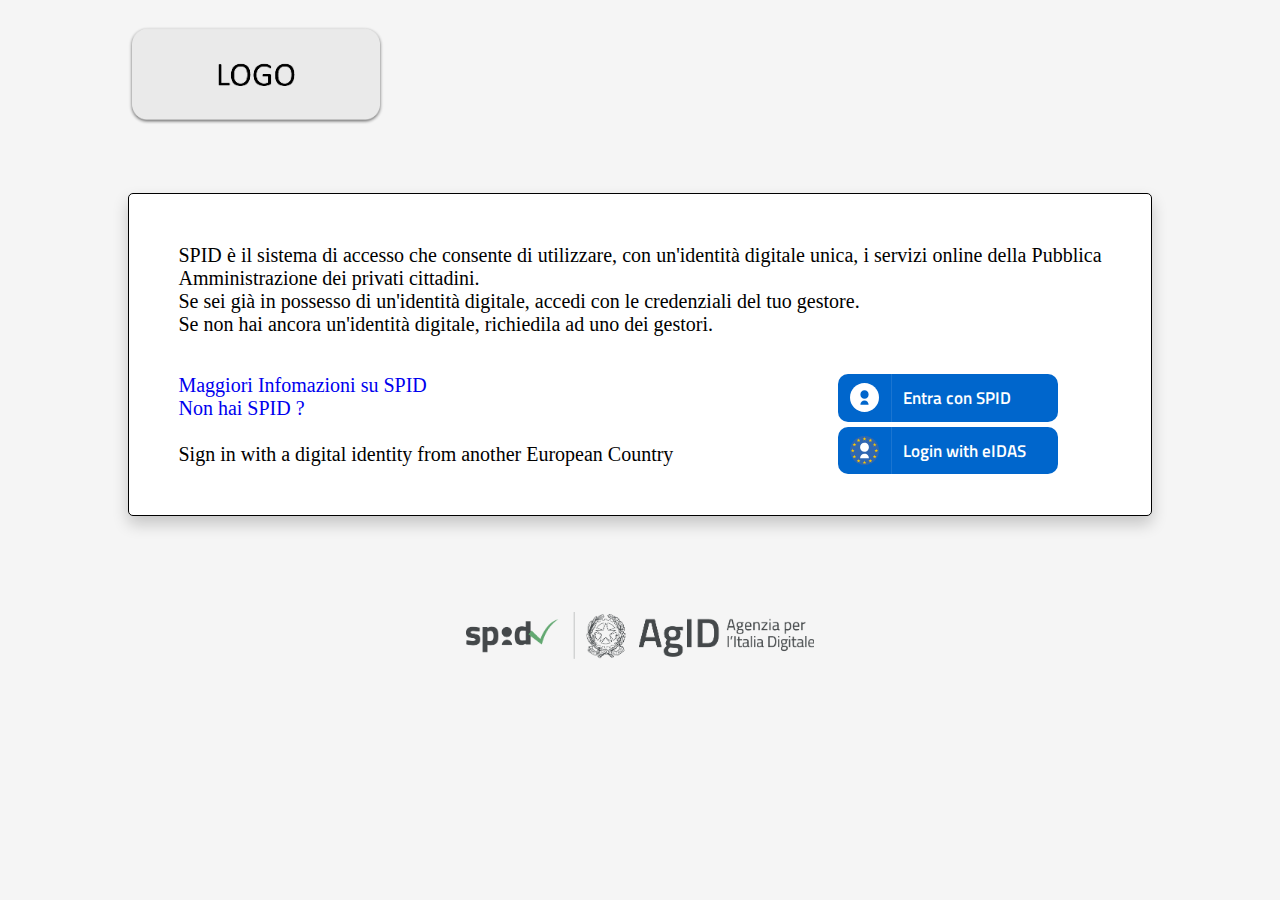
==== commit 5c65dc0c: "Add files via upload" ====
--- a/templates/index.html
+++ b/templates/index.html
@@ -9,6 +9,7 @@
 	<title>SPID</title>
 	<link rel="shortcut icon" href="img/favicon.ico" type="image/x-icon" />
 	<link type="text/css" rel="stylesheet" href="css/spid-sp-access-button.min.css" />
+	<link type="text/css" rel="stylesheet" href="css/eidas-sp-access-button.min.css" />
 	<link type="text/css" rel="stylesheet" href="css/default.css" />
 	</head>
 		
@@ -23,17 +24,26 @@
 				<div class="container">
 					
 					<div class="content">
+						
+						<div class="contentText">
+							<p>SPID è il sistema di accesso che consente di utilizzare, con un'identità digitale unica, i servizi online della Pubblica Amministrazione dei privati cittadini.<br>
+							Se sei già in possesso di un'identità digitale, accedi con le credenziali del tuo gestore.<br>
+							Se non hai ancora un'identità digitale, richiedila ad uno dei gestori.</p>	
+						</div>
+						
 						<div class="row">
 
 							<div class="column left">
-								<p>SPID è il sistema di accesso che consente di utilizzare, con un'identità digitale unica, i servizi online della Pubblica Amministrazione dei privati cittadini.<br>
-								Se sei già in possesso di un'identità digitale, accedi con le credenziali del tuo gestore.<br>
-								Se non hai ancora un'identità digitale, richiedila ad uno dei gestori.</p><br>
+								
 								<p><a href="https://www.spid.gov.it/" target="_blank" rel="noreferrer">Maggiori Infomazioni su SPID</a><br>
 								<a href="https://www.spid.gov.it/richiedi-spid" target="_blank" rel="noreferrer">Non hai SPID ?</a></p>
+								<br>
+								<p>Sign in with a digital identity from another European Country</p>
+								
 							</div>
 
 							<div class="column right">
+								
 								<!-- AGID - SPID IDP BUTTON MEDIUM "ENTRA CON SPID" * begin * -->
 								<form name="spid_idp_access" action="/spid-login" method="post">
 									<a class="italia-it-button italia-it-button-size-m button-spid" spid-idp-button="#spid-idp-button-medium-post" aria-haspopup="true" aria-expanded="false">
@@ -88,6 +98,16 @@
 									</div>
 								</form>
 								<!-- AGID - SPID IDP BUTTON MEDIUM "ENTRA CON SPID" * end * -->
+								
+								<!-- AGID - EIDAS IDP BUTTON MEDIUM "ENTER WITH EIDAS" * begin * -->
+								<form id="eidas_form" name="eidas_idp_access" action="/spid-login" method="post">
+									<input type="hidden" name="eid_id" value="eid_id" />
+									<a href="javascript:;" onclick="document.getElementById('eidas_form').submit();" class="italia-it-button italia-it-button-size-m button-eidas" eidas-idp-button="#eidas-idp-button-medium-post" aria-haspopup="false" aria-expanded="false">
+										<span class="italia-it-button-icon"><img src="img/ficep-it-eidas-ybw.svg" onerror="this.src='img/ficep-it-eidas-ybw.png'; this.onerror=null;" alt="" /></span>
+										<span class="italia-it-button-text">Login with eIDAS</span>
+									</a>
+								</form>
+								<!-- AGID - EIDAS IDP BUTTON MEDIUM "ENTER WITH EIDAS" * end * -->
 
 							</div>
 
@@ -107,6 +127,7 @@
 
 		<script type="text/javascript" src="js/jquery.min.js"></script>
 		<script type="text/javascript" src="js/spid-sp-access-button.min.js"></script>
+		<script type="text/javascript" src="js/eidas-sp-access-button.min.js"></script>
 		<script>
 			$(document).ready(function(){
 				var rootList = $("#spid-idp-list-medium-root-post");
--- a/templates/css/eidas-sp-access-button.min.css
+++ b/templates/css/eidas-sp-access-button.min.css
@@ -0,0 +1 @@
+@import url(https://fonts.googleapis.com/css?family=Titillium+Web:400,600);.eidas-idp-button .eidas-idp-button-menu label,.eidas-idp-button .eidas-idp-button-menu li>a,.italia-it-button{font-family:"Titillium Web",HelveticaNeue,Helvetica Neue,Helvetica,Arial,Lucida Grande,sans-serif;font-weight:600}.italia-it-button{display:inline-block;position:relative;padding:0;color:#FFF;line-height:1em;text-decoration:none;border:0;text-align:center;cursor:pointer;overflow:hidden;border-radius:15px}.italia-it-button-icon,.italia-it-button-text{display:block;float:left}.italia-it-button-icon{margin:0 -.4em 0 0;padding:.6em .8em .5em;border-right:rgba(255,255,255,.1) .1em solid}.italia-it-button-text{padding:.95em 1em .85em;font-size:1.15em;text-align:center}svg{width:1.8em;height:1.8em;fill:#fff}.italia-it-block{display:block}.italia-it-button-size-s{font-size:10px;width:150px;border-radius:5px}.italia-it-button-size-s>span img{width:19px;height:19px;border:0}.italia-it-button-size-m{font-size:15px;width:220px;border-radius:10px}.italia-it-button-size-m>span img{width:29px;height:29px;border:0}.italia-it-button-size-l{font-size:20px;width:280px}.italia-it-button-size-l>span img{width:38px;height:38px;border:0}.italia-it-button-size-xl{font-size:24px;width:340px}.italia-it-button-size-xl>span img{width:47px;height:47px;border:0}.button-eidas{background-color:#06C;color:#FFF}.button-eidas svg{fill:#FFF}.button-eidas:hover{background-color:#036;color:#FFF}.button-eidas:active{background-color:#83BEED;color:#036}.eidas-idp-button{position:absolute;z-index:1039;display:none}.eidas-idp-button .eidas-idp-button-menu,.eidas-idp-button .eidas-idp-button-panel{list-style:none;background:#fff;border:1px solid #ddd;box-shadow:0 0 5px rgba(0,0,0,.2);overflow:visible;padding:0;margin:0}#eidas-idp-button-medium-get,#eidas-idp-button-medium-post,#eidas-idp-button-small-get,#eidas-idp-button-small-post{width:230px}#eidas-idp-button-large-get,#eidas-idp-button-large-post{width:270px}#eidas-idp-button-xlarge-get,#eidas-idp-button-xlarge-post{width:330px}.eidas-idp-button .eidas-idp-button-panel{padding:10px}.eidas-idp-button.eidas-idp-button-tip{margin-top:8px}.eidas-idp-button.eidas-idp-button-tip:before{position:absolute;top:-6px;left:9px;content:"";border-left:7px solid transparent;border-right:7px solid transparent;border-bottom:7px solid #ddd;display:inline-block}.eidas-idp-button.eidas-idp-button-tip:after{position:absolute;top:-5px;left:10px;content:"";border-left:6px solid transparent;border-right:6px solid transparent;border-bottom:6px solid #fff;display:inline-block}.eidas-idp-button.eidas-idp-button-tip.eidas-idp-button-anchor-right:before{left:auto;right:9px}.eidas-idp-button.eidas-idp-button-tip.eidas-idp-button-anchor-right:after{left:auto;right:10px}.eidas-idp-button.eidas-idp-button-scroll .eidas-idp-button-menu,.eidas-idp-button.eidas-idp-button-scroll .eidas-idp-button-panel{max-height:180px;overflow:auto}.eidas-idp-button .eidas-idp-button-menu li{list-style:none;padding:0;margin:0;line-height:18px}.eidas-idp-button .eidas-idp-button-menu label,.eidas-idp-button .eidas-idp-button-menu li>a{display:block;font-size:.9em;color:#3b61b6;text-decoration:underline;line-height:18px;padding-top:5px;white-space:nowrap;border-bottom:1px solid #ddd}.eidas-idp-button .eidas-idp-button-menu label:hover,.eidas-idp-button .eidas-idp-button-menu li>a:hover{color:#036;cursor:pointer;background-color:#F0F0F0}.eidas-idp-button .eidas-idp-button-menu li>a img{height:25px;padding:10px 0 10px 10px;border:0}.idp-button-idp-logo{font-size:100%;height:10%;width:100%;border:0;border-bottom:1px solid #CCC;background-color:#FFF;padding:15px;text-align:left;cursor:pointer}.idp-button-idp-logo:hover{background-color:#F0F0F0}.idp-button-idp-logo img{height:25px;vertical-align:middle;cursor:pointer}.spid-top-menu-space-10>a img{margin-top:10px}.spid-top-menu-space-20>a img{margin-top:20px}.spid-top-menu-line{border-top:5px solid #000}.spid-idp-support-link>a{padding:5px 0 10px 10px}.spid-sr-only{position:absolute;width:1px;height:1px;padding:0;margin:-1px;overflow:hidden;clip:rect(0,0,0,0);border:0}--- a/templates/css/default.css
+++ b/templates/css/default.css
@@ -30,6 +30,10 @@
 	max-width: 100%;
 }
 
+h1 {
+	font-size: 35px;
+}
+
 #headerlogo {
 	margin: 2% 0 0 10%;
 	width: 20%;
@@ -53,6 +57,12 @@
 .content {
 	padding: 1%;
 	overflow: hidden;
+	text-align: justify;
+	font-size: 20px;
+}
+
+.contentText {
+	margin: 2%;
 }
 
 .column {
@@ -62,8 +72,6 @@
 .column.left {
 	width: 60%;
 	margin: 2%;
-	text-align: justify;
-	font-size: 20px;
 }
 
 .column.right {
@@ -95,7 +103,7 @@
 .divTable {
 	text-align: center;
 	margin: 2%;
-	font-size: 20px;
+	font-size: 18px;
 }
 
 table {
@@ -132,7 +140,6 @@
 @media screen and (max-width: 1000px) {
 	.container {
 		margin: 0 auto;
-		position: static;
 	}
 	.column {
 		float: none;
@@ -142,8 +149,11 @@
 	}
 	.column.right {
 		width: 96%;
-		margin-top: 6%;
+		margin: 8% 2% 4% 2%;
 		text-align: center;
+	}
+	h1 {
+		font-size: 25px;
 	}
 	#headerlogo {
 		width: 30%;
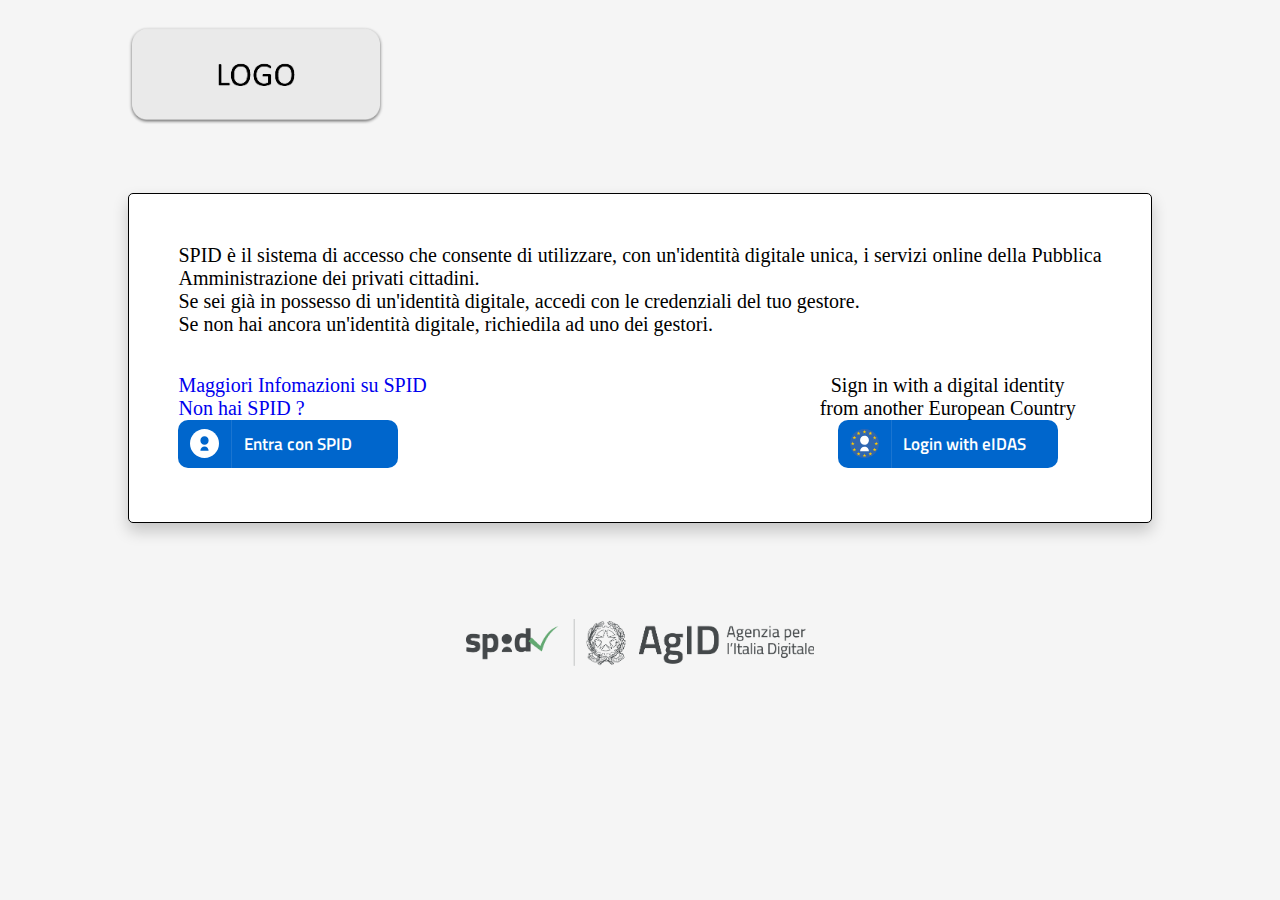
==== commit 8fd3c44f: "eIDAS Button" ====
--- a/templates/index.html
+++ b/templates/index.html
@@ -35,79 +35,87 @@
 
 							<div class="column left">
 								
-								<p><a href="https://www.spid.gov.it/" target="_blank" rel="noreferrer">Maggiori Infomazioni su SPID</a><br>
-								<a href="https://www.spid.gov.it/richiedi-spid" target="_blank" rel="noreferrer">Non hai SPID ?</a></p>
-								<br>
-								<p>Sign in with a digital identity from another European Country</p>
+								<div class="columnI leftI">
+									<p><a href="https://www.spid.gov.it/" target="_blank" rel="noreferrer">Maggiori Infomazioni su SPID</a><br>
+									<a href="https://www.spid.gov.it/richiedi-spid" target="_blank" rel="noreferrer">Non hai SPID ?</a></p>
+								</div>
+								
+								<div class="buttonLogin columnI rightI">
+									<!-- AGID - SPID IDP BUTTON MEDIUM "ENTRA CON SPID" * begin * -->
+									<form name="spid_idp_access" action="/spid-login" method="post">
+										<a class="italia-it-button italia-it-button-size-m button-spid" spid-idp-button="#spid-idp-button-medium-post" aria-haspopup="true" aria-expanded="false">
+											<span class="italia-it-button-icon"><img src="img/spid-ico-circle-bb.svg" onerror="this.src='img/spid-ico-circle-bb.png'; this.onerror=null;" alt="" /></span>
+											<span class="italia-it-button-text">Entra con SPID</span>
+										</a>
+										<div id="spid-idp-button-medium-post" class="spid-idp-button spid-idp-button-tip spid-idp-button-relative">
+											<ul id="spid-idp-list-medium-root-post" class="spid-idp-button-menu" aria-labelledby="spid-idp">
+												<li class="spid-idp-button-link" data-idp="arubaid">
+													<button class="idp-button-idp-logo" name="aruba_id" type="submit"><span class="spid-sr-only">Aruba ID</span><img class="spid-idp-button-logo" src="img/spid-idp-arubaid.svg" onerror="this.src='img/spid-idp-arubaid.png'; this.onerror=null;" alt="Aruba ID" /></button>
+												</li>
+												<li class="spid-idp-button-link" data-idp="infocertid">
+													<button class="idp-button-idp-logo" name="infocert_id" type="submit"><span class="spid-sr-only">Infocert ID</span><img class="spid-idp-button-logo" src="img/spid-idp-infocertid.svg" onerror="this.src='img/spid-idp-infocertid.png'; this.onerror=null;" alt="Infocert ID" /></button>
+												</li>
+												<li class="spid-idp-button-link" data-idp="intesaid">
+													<button class="idp-button-idp-logo" name="intesa_id" type="submit"><span class="spid-sr-only">Intesa ID</span><img class="spid-idp-button-logo" src="img/spid-idp-intesaid.svg" onerror="this.src='img/spid-idp-intesaid.png'; this.onerror=null;" alt="Intesa ID" /></button>
+												</li>
+												<li class="spid-idp-button-link" data-idp="lepidaid">
+													<button class="idp-button-idp-logo" name="lepida_id" type="submit"><span class="spid-sr-only">Lepida ID</span><img class="spid-idp-button-logo" src="img/spid-idp-lepidaid.svg" onerror="this.src='img/spid-idp-lepidaid.png'; this.onerror=null;" alt="Lepida ID" /></button>
+												</li>
+												<li class="spid-idp-button-link" data-idp="namirialid">
+													<button class="idp-button-idp-logo" name="namirial_id" type="submit"><span class="spid-sr-only">Namirial ID</span><img class="spid-idp-button-logo" src="img/spid-idp-namirialid.svg" onerror="this.src='img/spid-idp-namirialid.png'; this.onerror=null;" alt="Namirial ID" /></button>
+												</li>
+												<li class="spid-idp-button-link" data-idp="posteid">
+													<button class="idp-button-idp-logo" name="poste_id" type="submit"><span class="spid-sr-only">Poste ID</span><img class="spid-idp-button-logo" src="img/spid-idp-posteid.svg" onerror="this.src='img/spid-idp-posteid.png'; this.onerror=null;" alt="Poste ID" /></button>
+												</li>
+												<li class="spid-idp-button-link" data-idp="sielteid">
+													<button class="idp-button-idp-logo" name="sielte_id" type="submit"><span class="spid-sr-only">Sielte ID</span><img class="spid-idp-button-logo" src="img/spid-idp-sielteid.svg" onerror="this.src='img/spid-idp-sielteid.png'; this.onerror=null;" alt="Sielte ID" /></button>
+												</li>
+												<li class="spid-idp-button-link" data-idp="spiditalia">
+													<button class="idp-button-idp-logo" name="spiditalia" type="submit"><span class="spid-sr-only">SPIDItalia Register.it</span><img class="spid-idp-button-logo" src="img/spid-idp-spiditalia.svg" onerror="this.src='img/spid-idp-spiditalia.png'; this.onerror=null;" alt="SpidItalia" /></button>
+												</li>
+												<li class="spid-idp-button-link" data-idp="timid">
+													<button class="idp-button-idp-logo" name="tim_id" type="submit"><span class="spid-sr-only">Tim ID</span><img class="spid-idp-button-logo" src="img/spid-idp-timid.svg" onerror="this.src='img/spid-idp-timid.png'; this.onerror=null;" alt="Tim ID" /></button>
+												</li>
+												<li class="spid-idp-button-link" data-idp="testid">
+													<button class="idp-button-idp-logo" name="test_id" type="submit"><span class="spid-sr-only">Test ID</span><img class="spid-idp-button-logo" src="img/spid-idp-test.svg" onerror="this.src='img/spid-idp-test.png'; this.onerror=null;" alt="Test" /></button>
+												</li>
+												<li class="spid-idp-button-link" data-idp="validatorid">
+													<button class="idp-button-idp-logo" name="validator_id" type="submit"><span class="spid-sr-only">Validator ID</span><img class="spid-idp-button-logo" src="img/spid-idp-validator.svg" onerror="this.src='img/spid-idp-validator.png'; this.onerror=null;" alt="Validator" /></button>
+												</li>
+												<li class="spid-idp-support-link" data-spidlink="info">
+													<a href="https://www.spid.gov.it" rel="noreferrer">Maggiori informazioni</a>
+												</li>
+												<li class="spid-idp-support-link" data-spidlink="rich">
+													<a href="https://www.spid.gov.it/richiedi-spid" rel="noreferrer">Non hai SPID?</a>
+												</li>
+												<li class="spid-idp-support-link" data-spidlink="help">
+													<a href="https://www.spid.gov.it/serve-aiuto" rel="noreferrer">Serve aiuto?</a>
+												</li>
+											</ul>
+										</div>
+									</form>
+									<!-- AGID - SPID IDP BUTTON MEDIUM "ENTRA CON SPID" * end * -->
+								</div>
 								
 							</div>
 
 							<div class="column right">
 								
-								<!-- AGID - SPID IDP BUTTON MEDIUM "ENTRA CON SPID" * begin * -->
-								<form name="spid_idp_access" action="/spid-login" method="post">
-									<a class="italia-it-button italia-it-button-size-m button-spid" spid-idp-button="#spid-idp-button-medium-post" aria-haspopup="true" aria-expanded="false">
-										<span class="italia-it-button-icon"><img src="img/spid-ico-circle-bb.svg" onerror="this.src='img/spid-ico-circle-bb.png'; this.onerror=null;" alt="" /></span>
-										<span class="italia-it-button-text">Entra con SPID</span>
-									</a>
-									<div id="spid-idp-button-medium-post" class="spid-idp-button spid-idp-button-tip spid-idp-button-relative">
-										<ul id="spid-idp-list-medium-root-post" class="spid-idp-button-menu" aria-labelledby="spid-idp">
-											<li class="spid-idp-button-link" data-idp="arubaid">
-												<button class="idp-button-idp-logo" name="aruba_id" type="submit"><span class="spid-sr-only">Aruba ID</span><img class="spid-idp-button-logo" src="img/spid-idp-arubaid.svg" onerror="this.src='img/spid-idp-arubaid.png'; this.onerror=null;" alt="Aruba ID" /></button>
-											</li>
-											<li class="spid-idp-button-link" data-idp="infocertid">
-												<button class="idp-button-idp-logo" name="infocert_id" type="submit"><span class="spid-sr-only">Infocert ID</span><img class="spid-idp-button-logo" src="img/spid-idp-infocertid.svg" onerror="this.src='img/spid-idp-infocertid.png'; this.onerror=null;" alt="Infocert ID" /></button>
-											</li>
-											<li class="spid-idp-button-link" data-idp="intesaid">
-												<button class="idp-button-idp-logo" name="intesa_id" type="submit"><span class="spid-sr-only">Intesa ID</span><img class="spid-idp-button-logo" src="img/spid-idp-intesaid.svg" onerror="this.src='img/spid-idp-intesaid.png'; this.onerror=null;" alt="Intesa ID" /></button>
-											</li>
-											<li class="spid-idp-button-link" data-idp="lepidaid">
-												<button class="idp-button-idp-logo" name="lepida_id" type="submit"><span class="spid-sr-only">Lepida ID</span><img class="spid-idp-button-logo" src="img/spid-idp-lepidaid.svg" onerror="this.src='img/spid-idp-lepidaid.png'; this.onerror=null;" alt="Lepida ID" /></button>
-											</li>
-											<li class="spid-idp-button-link" data-idp="namirialid">
-												<button class="idp-button-idp-logo" name="namirial_id" type="submit"><span class="spid-sr-only">Namirial ID</span><img class="spid-idp-button-logo" src="img/spid-idp-namirialid.svg" onerror="this.src='img/spid-idp-namirialid.png'; this.onerror=null;" alt="Namirial ID" /></button>
-											</li>
-											<li class="spid-idp-button-link" data-idp="posteid">
-												<button class="idp-button-idp-logo" name="poste_id" type="submit"><span class="spid-sr-only">Poste ID</span><img class="spid-idp-button-logo" src="img/spid-idp-posteid.svg" onerror="this.src='img/spid-idp-posteid.png'; this.onerror=null;" alt="Poste ID" /></button>
-											</li>
-											<li class="spid-idp-button-link" data-idp="sielteid">
-												<button class="idp-button-idp-logo" name="sielte_id" type="submit"><span class="spid-sr-only">Sielte ID</span><img class="spid-idp-button-logo" src="img/spid-idp-sielteid.svg" onerror="this.src='img/spid-idp-sielteid.png'; this.onerror=null;" alt="Sielte ID" /></button>
-											</li>
-											<li class="spid-idp-button-link" data-idp="spiditalia">
-												<button class="idp-button-idp-logo" name="spiditalia" type="submit"><span class="spid-sr-only">SPIDItalia Register.it</span><img class="spid-idp-button-logo" src="img/spid-idp-spiditalia.svg" onerror="this.src='img/spid-idp-spiditalia.png'; this.onerror=null;" alt="SpidItalia" /></button>
-											</li>
-											<li class="spid-idp-button-link" data-idp="timid">
-												<button class="idp-button-idp-logo" name="tim_id" type="submit"><span class="spid-sr-only">Tim ID</span><img class="spid-idp-button-logo" src="img/spid-idp-timid.svg" onerror="this.src='img/spid-idp-timid.png'; this.onerror=null;" alt="Tim ID" /></button>
-											</li>
-											<li class="spid-idp-button-link" data-idp="testid">
-												<button class="idp-button-idp-logo" name="test_id" type="submit"><span class="spid-sr-only">Test ID</span><img class="spid-idp-button-logo" src="img/spid-idp-test.svg" onerror="this.src='img/spid-idp-test.png'; this.onerror=null;" alt="Test" /></button>
-											</li>
-											<li class="spid-idp-button-link" data-idp="validatorid">
-												<button class="idp-button-idp-logo" name="validator_id" type="submit"><span class="spid-sr-only">Validator ID</span><img class="spid-idp-button-logo" src="img/spid-idp-validator.svg" onerror="this.src='img/spid-idp-validator.png'; this.onerror=null;" alt="Validator" /></button>
-											</li>
-											<li class="spid-idp-support-link" data-spidlink="info">
-												<a href="https://www.spid.gov.it" rel="noreferrer">Maggiori informazioni</a>
-											</li>
-											<li class="spid-idp-support-link" data-spidlink="rich">
-												<a href="https://www.spid.gov.it/richiedi-spid" rel="noreferrer">Non hai SPID?</a>
-											</li>
-											<li class="spid-idp-support-link" data-spidlink="help">
-												<a href="https://www.spid.gov.it/serve-aiuto" rel="noreferrer">Serve aiuto?</a>
-											</li>
-										</ul>
-									</div>
-								</form>
-								<!-- AGID - SPID IDP BUTTON MEDIUM "ENTRA CON SPID" * end * -->
+								<div class="columnI leftI">
+									<p>Sign in with a digital identity<br>from another European Country</p>
+								</div>
 								
-								<!-- AGID - EIDAS IDP BUTTON MEDIUM "ENTER WITH EIDAS" * begin * -->
-								<form id="eidas_form" name="eidas_idp_access" action="/spid-login" method="post">
-									<input type="hidden" name="eid_id" value="eid_id" />
-									<a href="javascript:;" onclick="document.getElementById('eidas_form').submit();" class="italia-it-button italia-it-button-size-m button-eidas" eidas-idp-button="#eidas-idp-button-medium-post" aria-haspopup="false" aria-expanded="false">
-										<span class="italia-it-button-icon"><img src="img/ficep-it-eidas-ybw.svg" onerror="this.src='img/ficep-it-eidas-ybw.png'; this.onerror=null;" alt="" /></span>
-										<span class="italia-it-button-text">Login with eIDAS</span>
-									</a>
-								</form>
-								<!-- AGID - EIDAS IDP BUTTON MEDIUM "ENTER WITH EIDAS" * end * -->
+								<div class="buttonLogin columnI rightI">
+									<!-- AGID - EIDAS IDP BUTTON MEDIUM "ENTER WITH EIDAS" * begin * -->
+									<form id="eidas_form" name="eidas_idp_access" action="/spid-login" method="post">
+										<input type="hidden" name="eid_id" value="eid_id" />
+										<a href="javascript:;" onclick="document.getElementById('eidas_form').submit();" class="italia-it-button italia-it-button-size-m button-eidas" eidas-idp-button="#eidas-idp-button-medium-post" aria-haspopup="false" aria-expanded="false">
+											<span class="italia-it-button-icon"><img src="img/ficep-it-eidas-ybw.svg" onerror="this.src='img/ficep-it-eidas-ybw.png'; this.onerror=null;" alt="" /></span>
+											<span class="italia-it-button-text">Login with eIDAS</span>
+										</a>
+									</form>
+									<!-- AGID - EIDAS IDP BUTTON MEDIUM "ENTER WITH EIDAS" * end * -->
+								</div>
 
 							</div>
 
